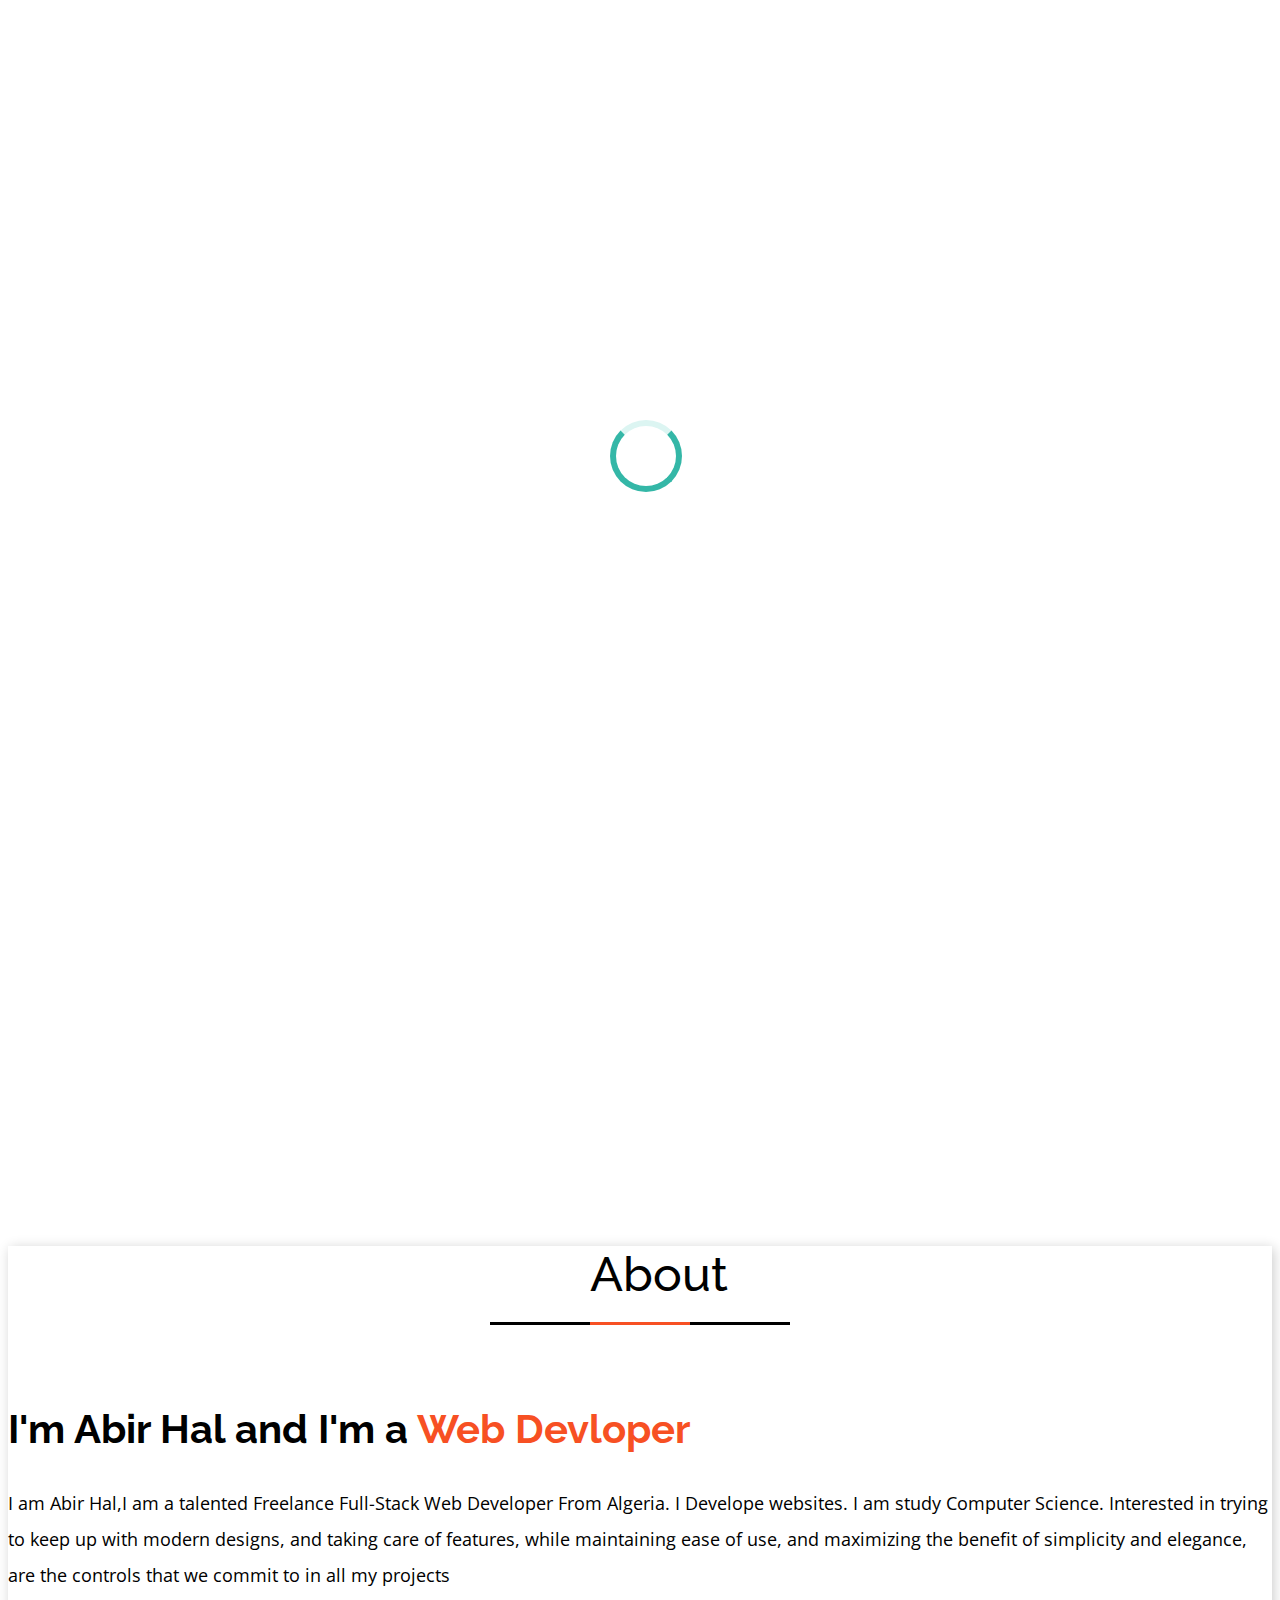
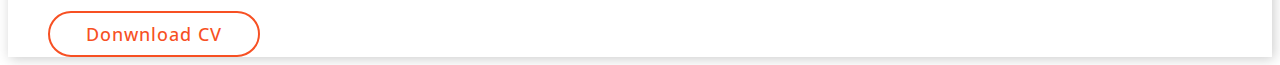
==== AbirHalPortfolio/index.html @ f17ae5ba "Update index.html" ====
<!DOCTYPE html>
<html lang="en">

<head>
  <meta charset="utf-8">
  <meta content="width=device-width, initial-scale=1.0" name="viewport">

  <title>Abir Hal Portfolio</title>
  <meta content="" name="description">
  <meta content="" name="keywords">

  <!-- Favicons -->
  <link rel="shortcut icon" href="./img/logo.png" type="image/x-icon">


  <!-- Google Fonts -->
  <link href="https://fonts.googleapis.com/css?family=Open+Sans:300,300i,400,400i,600,600i,700,700i|Raleway:300,300i,400,400i,500,500i,600,600i,700,700i|Poppins:300,300i,400,400i,500,500i,600,600i,700,700i" rel="stylesheet">

  <!-- Vendor CSS Files -->
  <link href="assets/vendor/aos/aos.css" rel="stylesheet">
  <link href="assets/vendor/bootstrap/css/bootstrap.min.css" rel="stylesheet">
  <link href="assets/vendor/bootstrap-icons/bootstrap-icons.css" rel="stylesheet">
  <link href="assets/vendor/boxicons/css/boxicons.min.css" rel="stylesheet">
  <link href="assets/vendor/glightbox/css/glightbox.min.css" rel="stylesheet">
  <link href="assets/vendor/swiper/swiper-bundle.min.css" rel="stylesheet">
  <script src="https://cdnjs.cloudflare.com/ajax/libs/typed.js/2.0.12/typed.min.js"></script>


  <!-- Template Main CSS File -->
  <link href="assets/css/style.css" rel="stylesheet">

  <!-- =======================================================
  * Template Name: Kelly - v4.8.1
  * Template URL: https://bootstrapmade.com/kelly-free-bootstrap-cv-resume-html-template/
  * Author: BootstrapMade.com
  * License: https://bootstrapmade.com/license/
  ======================================================== -->
</head>

<body>

  <!-- ======= Header ======= -->
  <header id="header" class="fixed-top">
    <div class="container-fluid d-flex justify-content-between align-items-center">

      <!-- Uncomment below if you prefer to use an image logo -->
      <a href="index.html" class="logo"><img src="img/logo.png" alt="" class="img-fluid"></a>

      <nav id="navbar" class="navbar order-last order-lg-0">
        <ul>
          <li><a class="active" href="index.html">Home</a></li>
          <li><a href="about.html">About</a></li>
          <li><a href="resume.html">Resume</a></li>
          <li><a href="services.html">Services</a></li>
          <li><a href="portfolio.html">Portfolio</a></li>
          <li><a href="contact.html">Contact</a></li>
        </ul>
        <i class="bi bi-list mobile-nav-toggle"></i>
      </nav><!-- .navbar -->

      <div class="header-social-links">
        <a href="#" class="twitter"><i class="bi bi-moon"></i></a>
      </div>

    </div>

  </header><!-- End Header -->


  <!-- ======= Hero Section ======= -->
  <section id="hero" class="d-flex align-items-center">
    <div class="container d-flex flex-column align-items-center" data-aos="zoom-in" data-aos-delay="100">
      <h1 class="text-1" >Hello, I'M Abir Hal</h1>
      <div class="text-2" style=" font-size: 40px;
      margin: 5px 10;
      color: var(--main-color);"><span class="typing"></span> 
      </div>
      <div class="text-3" style=" font-size: 40px;
      margin: 5px 10;
      color: var(--main-color);"><span class="typing"></span></div>
            <a  href="cv abir.pdf" target="_thapa" class=" hire">Hire Me</a>
    </div>
  </section><!-- End Hero -->

  <main id="main">

    <!-- ======= About Section ======= -->
 <!---Start Overview-->
<div class="overview text-center about ">
    <div class="container">
        <h2 class="title">About</h2>
        <div class="line">
          <div class="line1"></div>
      </div> 
      <h2 class="h1">I'm Abir Hal and I'm a <span>Web Devloper</span></h2>

      <p>I am Abir Hal,I am a talented Freelance Full-Stack Web Developer From Algeria.
        I Develope websites. I am study Computer Science.
        Interested in trying to keep up with modern designs, and taking care of features,
        while maintaining ease of use,
        and maximizing the benefit of simplicity and elegance,
        are the controls that we commit to in all my projects</p>
        <a href="cv abir_2.pdf" class="cv">Donwnload CV</a>
    
    </div>
  </div>
  <!---End Overview-->

  <!------------------------------ End  ABOUT ------------------------>
  </main>
  <div id="preloader"></div>
  <a href="#" class="back-to-top d-flex align-items-center justify-content-center"><i class="bi bi-arrow-up-short"></i></a>

  <!-- Vendor JS Files -->
  <script src="assets/vendor/purecounter/purecounter_vanilla.js"></script>
  <script src="assets/vendor/aos/aos.js"></script>
  <script src="assets/vendor/bootstrap/js/bootstrap.bundle.min.js"></script>
  <script src="assets/vendor/glightbox/js/glightbox.min.js"></script>
  <script src="assets/vendor/isotope-layout/isotope.pkgd.min.js"></script>
  <script src="assets/vendor/swiper/swiper-bundle.min.js"></script>
  <script src="assets/vendor/waypoints/noframework.waypoints.js"></script>
  <script src="assets/vendor/php-email-form/validate.js"></script>

  <!-- Template Main JS File -->
  <script src="assets/js/main.js"></script>

</body>

</html>
---- AbirHalPortfolio/assets/css/style.css ----
/**
* Template Name: Kelly - v4.8.1
* Template URL: https://bootstrapmade.com/kelly-free-bootstrap-cv-resume-html-template/
* Author: BootstrapMade.com
* License: https://bootstrapmade.com/license/
*/

/*--------------------------------------------------------------
# General
--------------------------------------------------------------*/

:root{
  --bg-color: #ffffff;
  --text-color:#000;
  --second-color:#a09dab;
  --main-color:#f75023;
  --big-font:5rem;
  --h2-font:3rem;
  --p-font:1.1rem;
}

body {
  font-family: "Open Sans", sans-serif;
  color: #000;
}

a {
  color: #34b7a7;
  text-decoration: none;
}

a:hover {
  color: #51cdbe;
  text-decoration: none;
}

h1,
h2,
h3,
h4,
h5,
h6 {
  font-family: "Raleway", sans-serif;
}

#main {
  margin-top: 50px;
}

@media (max-width: 992px) {
  #main {
    margin-top: 30px;
  }
}

/*--------------------------------------------------------------
# Preloader
--------------------------------------------------------------*/
#preloader {
  position: fixed;
  top: 0;
  left: 0;
  right: 0;
  bottom: 0;
  z-index: 9999;
  overflow: hidden;
  background: #fff;
}

#preloader:before {
  content: "";
  position: fixed;
  top: calc(50% - 30px);
  left: calc(50% - 30px);
  border: 6px solid #34b7a7;
  border-top-color: #dcf5f2;
  border-radius: 50%;
  width: 60px;
  height: 60px;
  -webkit-animation: animate-preloader 1s linear infinite;
  animation: animate-preloader 1s linear infinite;
}

@-webkit-keyframes animate-preloader {
  0% {
    transform: rotate(0deg);
  }

  100% {
    transform: rotate(360deg);
  }
}

@keyframes animate-preloader {
  0% {
    transform: rotate(0deg);
  }

  100% {
    transform: rotate(360deg);
  }
}

/*--------------------------------------------------------------
# Back to top button
--------------------------------------------------------------*/
.back-to-top {
  position: fixed;
  visibility: hidden;
  opacity: 0;
  right: 15px;
  bottom: 15px;
  z-index: 996;
  background: var(--main-color);
  width: 40px;
  height: 40px;
  border-radius: 50px;
  transition: all 0.4s;
}

.back-to-top i {
  font-size: 24px;
  color: #fff;
  line-height: 0;
}

.back-to-top:hover {
  background: var(--main-color);
  color: #fff;
}

.back-to-top.active {
  visibility: visible;
  opacity: 1;
}

/*--------------------------------------------------------------
# Header
--------------------------------------------------------------*/
#header {
margin: 10px;
  z-index: 997;
 /* padding: 15px 0;*/
 padding: 30px 10%;

}

#header .logo {
  font-size: 32px;
  margin: 0;
  padding: 0;
  line-height: 1;
  font-weight: 400;
  letter-spacing: 2px;
  text-transform: uppercase;
}

#header .logo a {
  color: #222222;
}

#header .logo img {
  max-height: 40px;
}

@media (max-width: 992px) {
  #header .logo {
    font-size: 28px;
  }
}

/*--------------------------------------------------------------
# Header Social Links
--------------------------------------------------------------*/
.header-social-links {
  padding-right: 15px;
}

.header-social-links a {
  color: #000;
  padding-left: 6px;
  display: inline-block;
  line-height: 0px;
  transition: 0.3s;
  font-size: 16px;
}

.header-social-links a:hover {
  color: var(--main-color);
}

/*--------------------------------------------------------------
# Navigation Menu
--------------------------------------------------------------*/
/**
* Desktop Navigation 
*/
.navbar {
  padding: 0;
}

.navbar ul {
  margin: 0;
  padding: 0;
  display: flex;
  list-style: none;
  align-items: center;
 
}

.navbar li {
  position: relative;
  padding: 10px 0 10px 28px;
}

.navbar a,
.navbar a:focus {
  display: flex;
  align-items: center;
  justify-content: space-between;
  font-family: "Raleway", sans-serif;
  font-size: var(--p-font);
  font-weight: 600;
  color: #000;
  white-space: nowrap;
  transition: 0.3s;
  position: relative;
}

.navbar a i,
.navbar a:focus i {
  font-size: 12px;
  line-height: 0;
  margin-left: 5px;
}

.navbar>ul>li>a:before {
  content: '';
  position: absolute;
  width: 0;
  height: 2px;
  background: var(--main-color);
  bottom: -3px;
  left: 0;
  transition: ease .40s;
}

.navbar a:hover:before,
.navbar li:hover>a:before,
.navbar .active:before {
  visibility: visible;
  width: 45px;
}

.navbar a:hover,
.navbar .active,
.navbar .active:focus,
.navbar li:hover>a {
  color: #000;
}

.navbar .dropdown ul {
  display: block;
  position: absolute;
  left: 14px;
  top: calc(100% + 30px);
  margin: 0;
  padding: 10px 0;
  z-index: 99;
  opacity: 0;
  visibility: hidden;
  background: #fff;
  box-shadow: 0px 0px 30px rgba(127, 137, 161, 0.25);
  transition: 0.3s;
  border-radius: 4px;
}

.navbar .dropdown ul li {
  min-width: 200px;
  padding: 0;
}

.navbar .dropdown ul a {
  padding: 10px 20px;
  font-size: 15px;
  text-transform: none;
  font-weight: 600;
}

.navbar .dropdown ul a i {
  font-size: 12px;
}

.navbar .dropdown ul a:hover,
.navbar .dropdown ul .active:hover,
.navbar .dropdown ul li:hover>a {
  color: #34b7a7;
}

.navbar .dropdown:hover>ul {
  opacity: 1;
  top: 100%;
  visibility: visible;
}

.navbar .dropdown .dropdown ul {
  top: 0;
  left: calc(100% - 30px);
  visibility: hidden;
}

.navbar .dropdown .dropdown:hover>ul {
  opacity: 1;
  top: 0;
  left: 100%;
  visibility: visible;
}

@media (max-width: 1366px) {
  .navbar .dropdown .dropdown ul {
    left: -90%;
  }

  .navbar .dropdown .dropdown:hover>ul {
    left: -100%;
  }
}

/**
* Mobile Navigation 
*/
.mobile-nav-toggle {
  color: #222222;
  font-size: 28px;
  cursor: pointer;
  display: none;
  line-height: 0;
  transition: 0.5s;
}

.mobile-nav-toggle.bi-x {
  color: #fff;
}

@media (max-width: 991px) {
  .mobile-nav-toggle {
    display: block;
  }

  .navbar ul {
    display: none;
  }
}

.navbar-mobile {
  position: fixed;
  overflow: hidden;
  top: 0;
  right: 0;
  left: 0;
  bottom: 0;
  background: rgba(9, 9, 9, 0.9);
  transition: 0.3s;
  z-index: 999;
}

.navbar-mobile .mobile-nav-toggle {
  position: absolute;
  top: 15px;
  right: 15px;
}

.navbar-mobile ul {
  display: block;
  position: absolute;
  top: -55px;
  right: 0;
  left: 0;
  padding: 10px 0;
 bottom: 10px;
  background-color:var(--main-color);
  overflow-y: auto;
 
  transition: all .40s;
}

.navbar-mobile a
 {
 
    display: block;
    padding: 1rem;
    margin: 1rem;
    top: 10px;
    border-left: 2px solid var(--bg-color);
    color: var(--bg-color);

}
.navbar-mobile li {
  top: 50px;
}
.navbar-mobile .active{
  color: var(--bg-color);
}
.navbar-mobile a:hover,

.navbar-mobile li:hover>a {

  background: var(--bg-color);
  color: var(--main-color);
}

.navbar-mobile .getstarted,
.navbar-mobile .getstarted:focus {
  margin: 15px;
}

.navbar-mobile .dropdown ul {
  position: static;
  display: none;
  margin: 10px 20px;
  padding: 10px 0;
  z-index: 99;
  opacity: 1;
  visibility: visible;
  background: #fff;
  box-shadow: 0px 0px 30px rgba(127, 137, 161, 0.25);
}

.navbar-mobile .dropdown ul li {
  min-width: 200px;
}

.navbar-mobile .dropdown ul a {
  padding: 10px 20px;
}

.navbar-mobile .dropdown ul a i {
  font-size: 12px;
}

.navbar-mobile .dropdown ul a:hover,
.navbar-mobile .dropdown ul .active:hover,
.navbar-mobile .dropdown ul li:hover>a {
  color: #34b7a7;
}

.navbar-mobile .dropdown>.dropdown-active {
  display: block;
}

/*--------------------------------------------------------------
--------------------------------------------------

/*--------------------------------------------------------------
# Hero Section
--------------------------------------------------------------*/
#hero {
  width: 100%;
  height: 100vh;
  background: #FFF;
  background-size: cover;
}

#hero .container {
  padding-top: 70px;
  position: relative;
}

@media (max-width: 992px) {
  #hero .container {
    padding-top: 58px;
  }
}


#hero .hire {
 
 
  display: inline-block;
  padding: 9px 36px;
  background: transparent;
    border: 2px solid var(--main-color);
  margin-top: 30px;
  color: #000;
  border-radius: 30px;

  letter-spacing: 1px;
  font-size: var(--p-font);
  font-weight: 500;
  transition: ease .50s;
  
  

 
}

#hero .hire:hover{
  transform: scale(1,1); 
  background: var(--main-color);
  border: 2px solid var(--main-color);
color: var(--bg-color);
}
#home .container .text-1{
  font-size: 30px;
  margin: 0;
  
  color: #000;
}
.text-dark{color:#fff;
 
}


#home .text-2 {
  font-size: 100px;
  margin: 5px 10;
  color: var(--main-color);
  

}
#home .text-3 {
  font-size: 100px;
  margin: 5px 10;
  color: var(--main-color);
}

@media (min-width: 1024px) {
  #hero {
    background-attachment: fixed;
  }
}

@media (max-width: 992px) {
  #hero:before {
    content: "";
    background: rgba(255, 255, 255, 0.8);
    position: absolute;
    bottom: 0;
    top: 0;
    left: 0;
    right: 0;
  }

  #hero h1 {
    font-size: 28px;
    line-height: 36px;
  }

  #hero h2 {
    font-size: 18px;
    line-height: 24px;
  }
}

/*--------------------------------------------------------------
# Sections General
--------------------------------------------------------------*/
section {
  padding: 60px 0;
}

.section-bg {
  background-color: #e7f8f6;
}

.section-title {
  text-align: center;
  padding-bottom: 30px;
}

.section-title h2 {
  font-size: 32px;
  font-weight: bold;
  text-transform: uppercase;
  margin-bottom: 20px;
  padding-bottom: 20px;
  position: relative;
}

.section-title h2::after {
  content: "";
  position: absolute;
  display: block;
  width: 50px;
  height: 3px;
  background: #34b7a7;
  bottom: 0;
  left: calc(50% - 25px);
}

.section-title p {
  margin-bottom: 0;
}

/*--------------------------------------------------------------
# Cta
--------------------------------------------------------------*/
.cta {
  background: linear-gradient(rgba(0, 0, 0, 0.6), rgba(0, 0, 0, 0.6)), url("../img/bg-1.jpg") fixed center center;
  background-size: cover;
  padding: 80px 0;
}

.cta h3 {
  color: #fff;
  font-size: 28px;
  font-weight: 700;
}

.cta p {
  color: #fff;
}

.cta .cta-btn {
  font-family: "Raleway", sans-serif;
  text-transform: uppercase;
  font-weight: 500;
  font-size: 16px;
  letter-spacing: 1px;
  display: inline-block;
  padding: 8px 20px;
  border-radius: 2px;
  transition: 0.5s;
  margin: 10px;
  border: 2px solid #fff;
  color: #fff;
}

.cta .cta-btn:hover {
  background: #34b7a7;
  border: 2px solid #34b7a7;
}

@media (max-width: 1024px) {
  .cta {
    background-attachment: scroll;
  }
}

@media (min-width: 769px) {
  .cta .cta-btn-container {
    display: flex;
    align-items: center;
    justify-content: flex-end;
  }
}


   /***************** start about********/
   
   /***************** start about********/

    .cv{

        /*display: inline-block;*/
        padding: 9px 36px;
        background: transparent;
        border: 2px solid var(--main-color);
    border-radius: 30px;    margin-top:50%;

    color:var(--main-color);    letter-spacing: 1px;
    font-size: var(--p-font);
    font-weight: 500;
    transition: ease .50s;

    display: inline-block;
    margin: 0 0 0 40px;
    
    text-decoration: none;
    
    
    }
    .cv:hover{
       transform: scale(1,1); 
       background:var(--main-color);
       border: 2px solid var(--main-color);
    color: #fff;
    }

   .about{   
    box-shadow: 2px 2px 12px rgba(0, 0, 0, 0.2);
/*
    width: 100%;
    margin-bottom: 10%; 
        padding: 30px 18%;*/
/*
        padding: 10px;*/
    
     /*  position: relative;
       min-height: 40vh;*/
      /*padding: 10px;*/
    }
    .about .title{
       
        font-size: var(--h2-font);
       text-align: center;
       font-weight: 500;
      /* padding-bottom: 20;
       margin-bottom: 60px;*/
    margin: auto;
    width: 100px;
    height: 100%;

 
 
    }
   .title-dark{
color: #fff;
   }
    .about .line {
        margin: auto;
        height: 3px;
        background-color: #000;
        width: 300px;
       margin-top: 20px;
        margin-bottom: 80px}
        .about .line .line1 {
            margin: auto;
            width: 100px;
            background-color: var(--main-color);
            height: 100%;
        }
    
    .about .info:last-child{
        color:#000;
      /*  padding-top: 30px;
        padding-bottom: 30px;*/
        
    }
    .about-dark{        color:#fff;
    }
    .about .h1{
        font-size: 40px;
      /*  margin-bottom: 10px;
        font-weight: 500;
        display: flex;*/
    }
    .about .h1 span{  color:var(--main-color);}
    .about p{
      /*  margin: 40px;*/
        line-height: 2;
        font-size: 18px;
    }
  /***************** end about********/

/*--------------------------------------------------------------


/*--------------------------------------------------------------
# Facts
--------------------------------------------------------------*/
.facts .counters span {
  font-size: 48px;
  display: block;
  color: #34b7a7;
}

.facts .counters p {
  padding: 0;
  margin: 0 0 20px 0;
  font-family: "Raleway", sans-serif;
  font-size: 14px;
}


/*--------------------------------------------------------------*/
.resume .resume-title {
  font-size: 26px;
  font-weight: 400;
  margin-top: 20px;
  margin-bottom: 20px;
  color: #222222;
}

.resume .resume-item {
  padding: 0 0 20px 20px;
  margin-top: -2px;
  border-left: 2px solid #34b7a7;
  position: relative;
}

.resume .resume-item h4 {
  line-height: 18px;
  font-size: 18px;
  font-weight: 600;
  font-family: "Poppins", sans-serif;
  color: #1d685f;
  margin-bottom: 10px;
}

.resume .resume-item h5 {
  font-size: 16px;
  background: #effbf9;
  padding: 5px 15px;
  display: inline-block;
  font-weight: 600;
  margin-bottom: 10px;
  color: #34b7a7;
}

.resume .resume-item ul {
  padding-left: 20px;
}

.resume .resume-item ul li {
  padding-bottom: 10px;
}

.resume .resume-item:last-child {
  padding-bottom: 0;
}

.resume .resume-item::before {
  content: "";
  position: absolute;
  width: 16px;
  height: 16px;
  border-radius: 50px;
  left: -9px;
  top: 0;
  background: #fff;
  border: 2px solid #34b7a7;
}

/*--------------------------------------------------------------
# Services
--------------------------------------------------------------*/
.services .icon-box {
  text-align: center;
  padding: 70px 20px 80px 20px;
  transition: all ease-in-out 0.3s;
  background: #fff;
  box-shadow: 0px 0 35px 0 rgba(0, 0, 0, 0.08);
}

.services .icon-box .icon {
  margin: 0 auto;
  width: 100px;
  height: 100px;
  display: flex;
  align-items: center;
  justify-content: center;
  transition: ease-in-out 0.3s;
  position: relative;
}

.services .icon-box .icon i {
  font-size: 36px;
  transition: 0.5s;
  position: relative;
}

.services .icon-box .icon svg {
  position: absolute;
  top: 0;
  left: 0;
}

.services .icon-box .icon svg path {
  transition: 0.5s;
  fill: #f5f5f5;
}

.services .icon-box h4 {
  font-weight: 600;
  margin: 10px 0 15px 0;
  font-size: 22px;
}

.services .icon-box h4 a {
  color: #222222;
  transition: ease-in-out 0.3s;
}

.services .icon-box p {
  line-height: 24px;
  font-size: 14px;
  margin-bottom: 0;
}

.services .iconbox-blue i {
  color: #47aeff;
}

.services .iconbox-blue:hover .icon i {
  color: #fff;
}

.services .iconbox-blue:hover .icon path {
  fill: #47aeff;
}

.services .iconbox-orange i {
  color: #ffa76e;
}

.services .iconbox-orange:hover .icon i {
  color: #fff;
}

.services .iconbox-orange:hover .icon path {
  fill: #ffa76e;
}

.services .iconbox-pink i {
  color: #e80368;
}

.services .iconbox-pink:hover .icon i {
  color: #fff;
}

.services .iconbox-pink:hover .icon path {
  fill: #e80368;
}

.services .iconbox-yellow i {
  color: #ffbb2c;
}

.services .iconbox-yellow:hover .icon i {
  color: #fff;
}

.services .iconbox-yellow:hover .icon path {
  fill: #ffbb2c;
}

.services .iconbox-red i {
  color: #ff5828;
}

.services .iconbox-red:hover .icon i {
  color: #fff;
}

.services .iconbox-red:hover .icon path {
  fill: #ff5828;
}

.services .iconbox-teal i {
  color: #11dbcf;
}

.services .iconbox-teal:hover .icon i {
  color: #fff;
}

.services .iconbox-teal:hover .icon path {
  fill: #11dbcf;
}

/*--------------------------------------------------------------
# Portfolio
--------------------------------------------------------------*/
.portfolio .portfolio-item {
  margin-bottom: 30px;
}

.portfolio #portfolio-flters {
  padding: 0;
  margin: 0 auto 20px auto;
  list-style: none;
  text-align: center;
}

.portfolio #portfolio-flters li {
  cursor: pointer;
  display: inline-block;
  padding: 8px 16px 10px 16px;
  font-size: 13px;
  font-weight: 500;
  line-height: 1;
  text-transform: uppercase;
  color: #444444;
  margin-bottom: 5px;
  transition: all 0.3s ease-in-out;
  border-radius: 50px;
}

.portfolio #portfolio-flters li:hover,
.portfolio #portfolio-flters li.filter-active {
  color: #fff;
  background: #34b7a7;
}

.portfolio #portfolio-flters li:last-child {
  margin-right: 0;
}

.portfolio .portfolio-wrap {
  transition: 0.3s;
  position: relative;
  overflow: hidden;
  z-index: 1;
  background: rgba(34, 34, 34, 0.6);
}

.portfolio .portfolio-wrap::before {
  content: "";
  background: rgba(34, 34, 34, 0.6);
  position: absolute;
  left: 0;
  right: 0;
  top: 0;
  bottom: 0;
  transition: all ease-in-out 0.3s;
  z-index: 2;
  opacity: 0;
}

.portfolio .portfolio-wrap img {
  transition: all ease-in-out 0.3s;
}

.portfolio .portfolio-wrap .portfolio-info {
  opacity: 0;
  position: absolute;
  top: 0;
  left: 0;
  right: 0;
  bottom: 0;
  z-index: 3;
  transition: all ease-in-out 0.3s;
  display: flex;
  flex-direction: column;
  justify-content: flex-end;
  align-items: flex-start;
  padding: 20px;
}

.portfolio .portfolio-wrap .portfolio-info h4 {
  font-size: 20px;
  color: #fff;
  font-weight: 600;
}

.portfolio .portfolio-wrap .portfolio-info p {
  color: rgba(255, 255, 255, 0.7);
  font-size: 14px;
  text-transform: uppercase;
  padding: 0;
  margin: 0;
  font-style: italic;
}

.portfolio .portfolio-wrap .portfolio-links {
  text-align: center;
  z-index: 4;
}

.portfolio .portfolio-wrap .portfolio-links a {
  color: #fff;
  margin: 0 5px 0 0;
  font-size: 28px;
  display: inline-block;
  transition: 0.3s;
}

.portfolio .portfolio-wrap .portfolio-links a:hover {
  color: #78d9cd;
}

.portfolio .portfolio-wrap:hover::before {
  opacity: 1;
}

.portfolio .portfolio-wrap:hover img {
  transform: scale(1.2);
}

.portfolio .portfolio-wrap:hover .portfolio-info {
  opacity: 1;
}

/*--------------------------------------------------------------
# Portfolio Details
--------------------------------------------------------------*/
.portfolio-details {
  padding-top: 0;
}

.portfolio-details .portfolio-details-slider img {
  width: 100%;
}

.portfolio-details .portfolio-details-slider .swiper-pagination {
  margin-top: 20px;
  position: relative;
}

.portfolio-details .portfolio-details-slider .swiper-pagination .swiper-pagination-bullet {
  width: 12px;
  height: 12px;
  background-color: #fff;
  opacity: 1;
  border: 1px solid #34b7a7;
}

.portfolio-details .portfolio-details-slider .swiper-pagination .swiper-pagination-bullet-active {
  background-color: #34b7a7;
}

.portfolio-details .portfolio-info {
  padding: 30px;
  box-shadow: 0px 0 30px rgba(34, 34, 34, 0.08);
}

.portfolio-details .portfolio-info h3 {
  font-size: 22px;
  font-weight: 700;
  margin-bottom: 20px;
  padding-bottom: 20px;
  border-bottom: 1px solid #eee;
}

.portfolio-details .portfolio-info ul {
  list-style: none;
  padding: 0;
  font-size: 15px;
}

.portfolio-details .portfolio-info ul li+li {
  margin-top: 10px;
}

.portfolio-details .portfolio-description {
  padding-top: 30px;
}

.portfolio-details .portfolio-description h2 {
  font-size: 26px;
  font-weight: 700;
  margin-bottom: 20px;
}

.portfolio-details .portfolio-description p {
  padding: 0;
}

/*--------------------------------------------------------------
# Contact
--------------------------------------------------------------*/
.contact .info {
  width: 100%;
  background: #fff;
}

.contact .info i {
  font-size: 20px;
  color: #34b7a7;
  float: left;
  width: 44px;
  height: 44px;
  background: #effbf9;
  display: flex;
  justify-content: center;
  align-items: center;
  border-radius: 50px;
  transition: all 0.3s ease-in-out;
}

.contact .info h4 {
  padding: 0 0 0 60px;
  font-size: 22px;
  font-weight: 600;
  margin-bottom: 5px;
  color: #222222;
}

.contact .info p {
  padding: 0 0 0 60px;
  margin-bottom: 0;
  font-size: 14px;
  color: #555555;
}

.contact .info .email,
.contact .info .phone {
  margin-top: 40px;
}

.contact .info .email:hover i,
.contact .info .address:hover i,
.contact .info .phone:hover i {
  background: #34b7a7;
  color: #fff;
}

.contact .php-email-form {
  width: 100%;
  background: #fff;
}

.contact .php-email-form .form-group {
  padding-bottom: 8px;
}

.contact .php-email-form .error-message {
  display: none;
  color: #fff;
  background: #ed3c0d;
  text-align: center;
  padding: 15px;
  font-weight: 600;
}

.contact .php-email-form .sent-message {
  display: none;
  color: #fff;
  background: #18d26e;
  text-align: center;
  padding: 15px;
  font-weight: 600;
}

.contact .php-email-form .loading {
  display: none;
  background: #fff;
  text-align: center;
  padding: 15px;
}

.contact .php-email-form .loading:before {
  content: "";
  display: inline-block;
  border-radius: 50%;
  width: 24px;
  height: 24px;
  margin: 0 10px -6px 0;
  border: 3px solid #18d26e;
  border-top-color: #eee;
  -webkit-animation: animate-loading 1s linear infinite;
  animation: animate-loading 1s linear infinite;
}

.contact .php-email-form input,
.contact .php-email-form textarea {
  border-radius: 4px;
  box-shadow: none;
  font-size: 14px;
}

.contact .php-email-form input:focus,
.contact .php-email-form textarea:focus {
  border-color: #34b7a7;
}

.contact .php-email-form input {
  height: 44px;
}

.contact .php-email-form textarea {
  padding: 10px 12px;
}

.contact .php-email-form button[type=submit] {
  background: #34b7a7;
  border: 0;
  padding: 10px 30px 12px 30px;
  color: #fff;
  transition: 0.4s;
  border-radius: 50px;
}

.contact .php-email-form button[type=submit]:hover {
  background: #3dc8b7;
}

@-webkit-keyframes animate-loading {
  0% {
    transform: rotate(0deg);
  }

  100% {
    transform: rotate(360deg);
  }
}

@keyframes animate-loading {
  0% {
    transform: rotate(0deg);
  }

  100% {
    transform: rotate(360deg);
  }
}

/*--------------------------------------------------------------
# Footer
--------------------------------------------------------------*/
#footer {
  background: #e9e8e6;
  padding: 30px 0;
  color: #222222;
  font-size: 14px;
  text-align: center;
}

#footer .credits {
  padding-top: 5px;
  font-size: 13px;
}

#footer .credits a {
  color: #34b7a7;
}
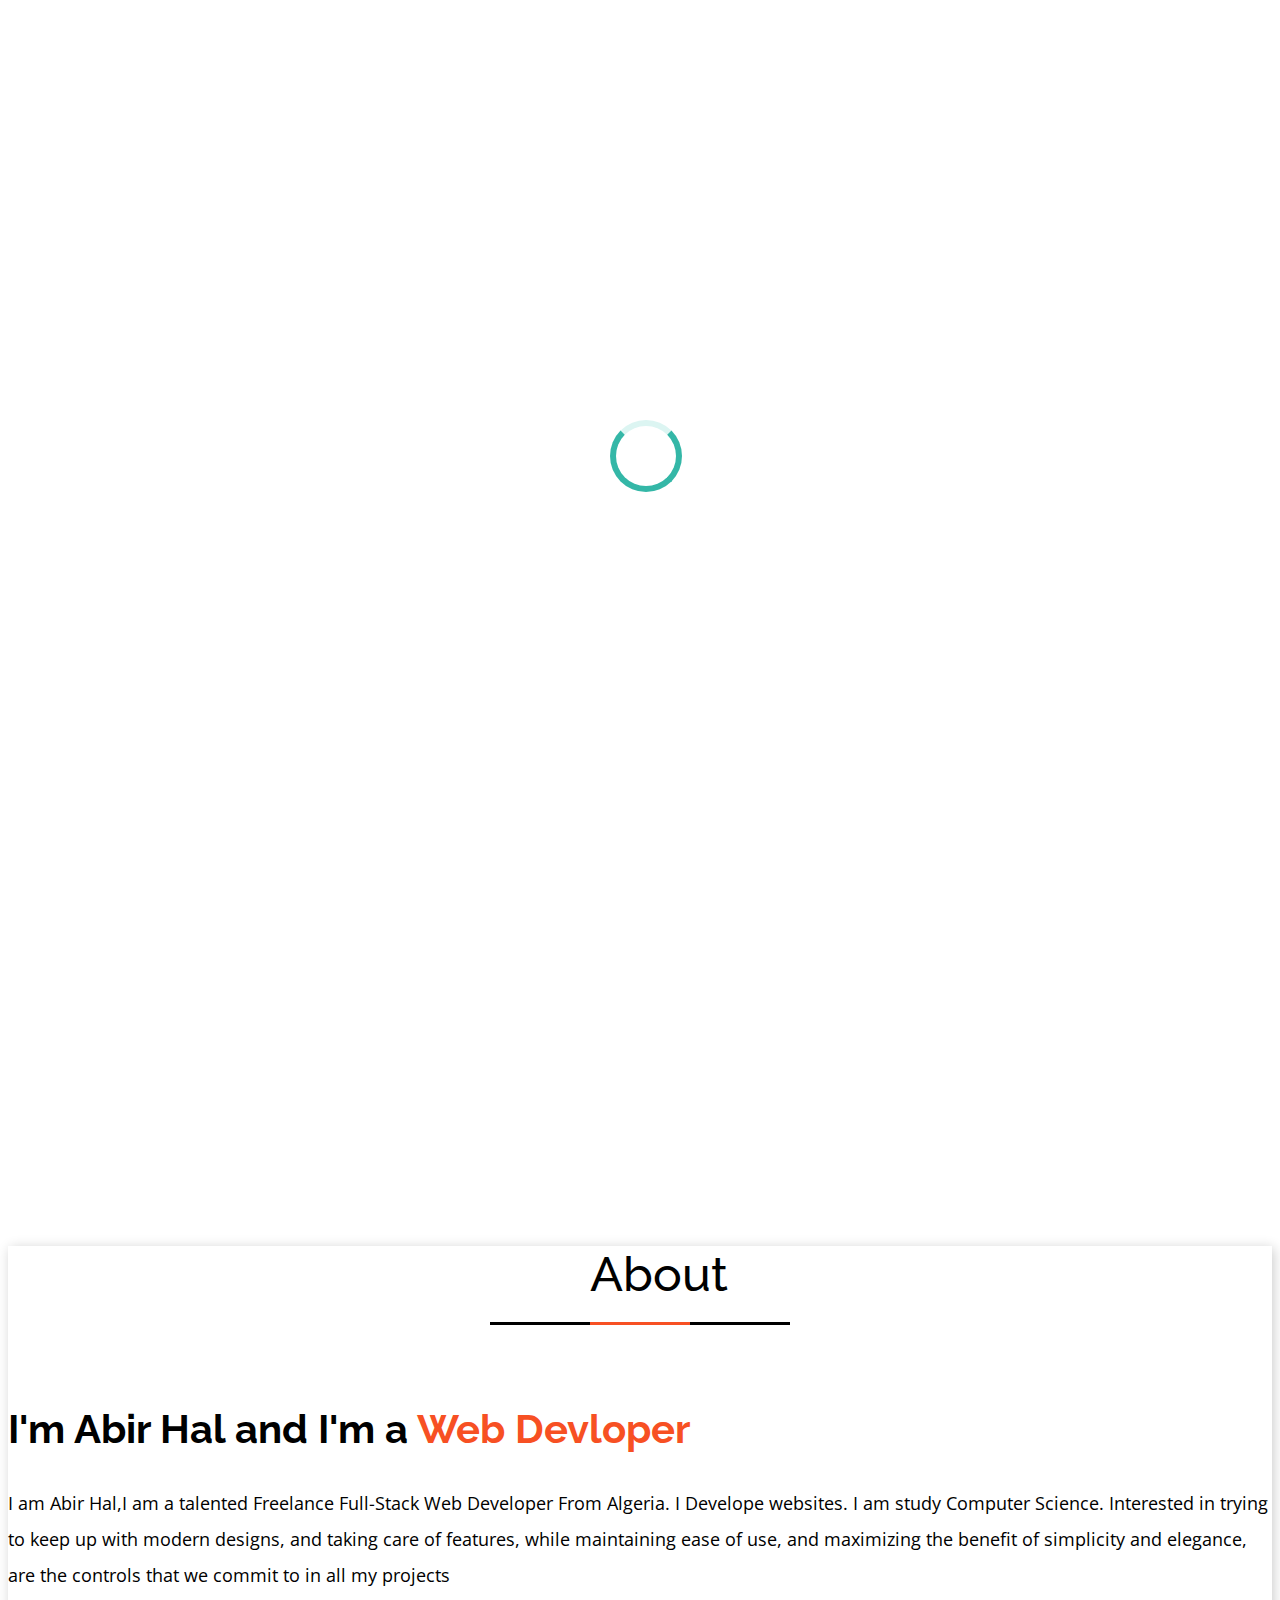
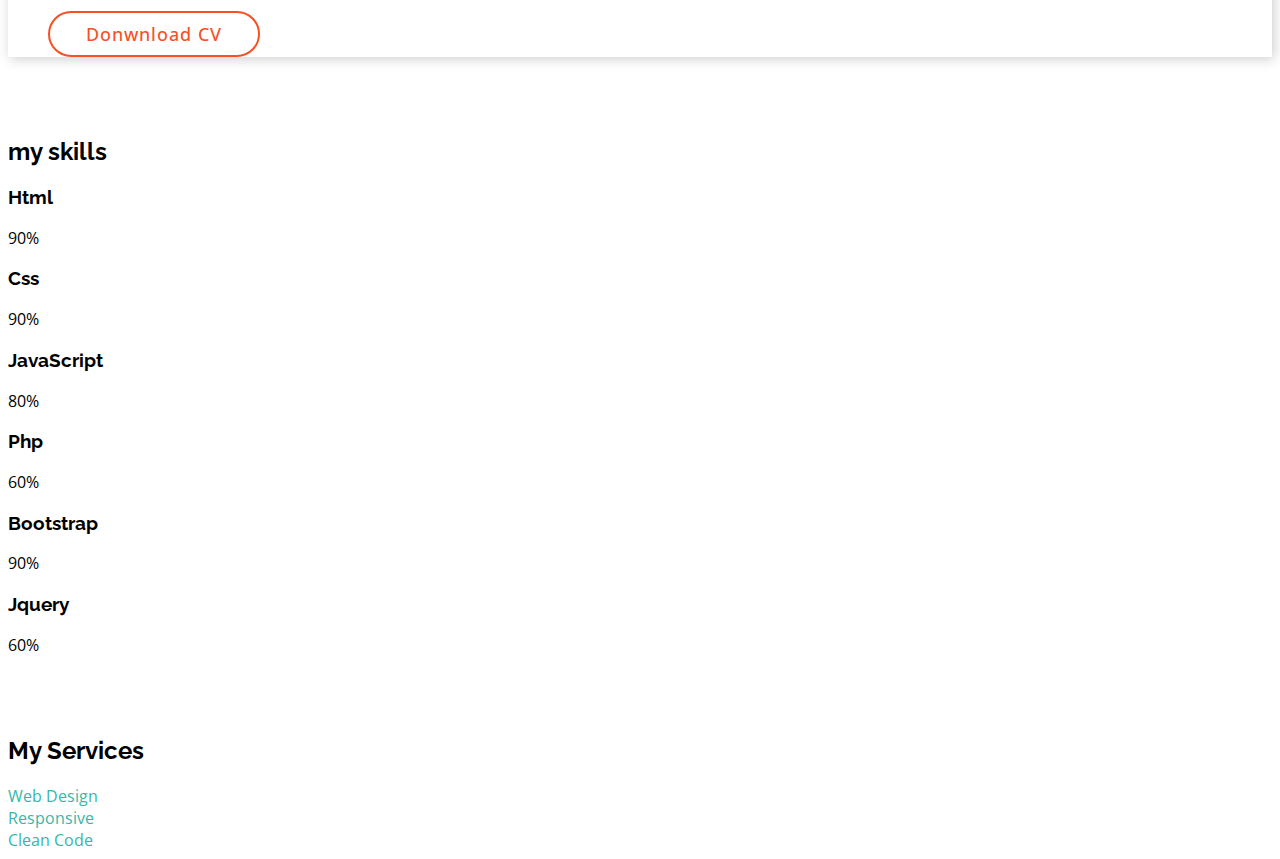
==== commit cafd3c3a: "Update index.html" ====
--- a/AbirHalPortfolio/index.html
+++ b/AbirHalPortfolio/index.html
@@ -107,6 +107,76 @@
   <!---End Overview-->
 
   <!------------------------------ End  ABOUT ------------------------>
+    <!-- ======= Skill Section ======= -->
+ <section id="skill" class=" pt-5 route">
+    <div class="container">
+      <div class="row">
+        <div class="col-sm-12 skill">
+          <div class="title-box ">
+            <h2 class="title">my skills</h2>
+            <div class="line">
+              <div class="line1"></div>
+          </div>
+            
+
+                <h3>Html</h3>
+                <div class="progress ">
+                  <span style="width:90%;" data-width="90%">90%</span>
+                </div>
+           
+  <h3>Css</h3>
+  <div class="progress">
+    <span style="width: 90%;" data-width="90%">90%</span>
+  </div>
+  <h3>JavaScript</h3>
+  <div class="progress">
+    <span style="width: 80%;" data-width="80%">80%</span>
+  </div>
+  <h3>Php</h3>
+  <div class="progress">
+    <span style="width: 60%;" data-width="60%">60%</span>
+  </div>
+  <h3>Bootstrap</h3>
+  <div class="progress">
+    <span style="width: 90%;" data-width="90%">90%</span>
+  </div>
+  <h3>Jquery</h3>
+  <div class="progress">
+    <span style="width: 60%;" data-width="60%">60%</span>
+  </div>
+          </div>
+        </div>
+      </div>
+    </div></section>
+  <!------------------------------ End  skill ------------------------>
+  
+<!-- ------------services---------------->
+
+<a name="service"></a>
+
+
+<div class=" overview services text-center shadow p-3 mb-5 bg-white rounded" id="services">
+  <div class="container">
+      <h2 class="title">My Services</h2>
+      <div class="line">
+        <div class="line1"></div>
+    </div>
+      <div class="row wow bounceInUp" data-wow-offset="150" data-wow-duration="1s" style="visibility: visible; animation-duration: 1s; animation-name: bounceInUp;">
+          <div class="col-md-4 web">
+            <a> <i class="fas fa-laptop"></i>
+              Web Design</a>
+          </div>
+          <div class="col-md-4 responsive">
+            <a> <i class="fas fa-crop-alt"></i>
+              Responsive</a>
+          </div>
+          <div class="col-md-4 shield">
+            <a><i class="fas fa-shield-alt "></i>
+              Clean Code</a>
+          </div>
+      </div>
+  </div>
+</div>
   </main>
   <div id="preloader"></div>
   <a href="#" class="back-to-top d-flex align-items-center justify-content-center"><i class="bi bi-arrow-up-short"></i></a>
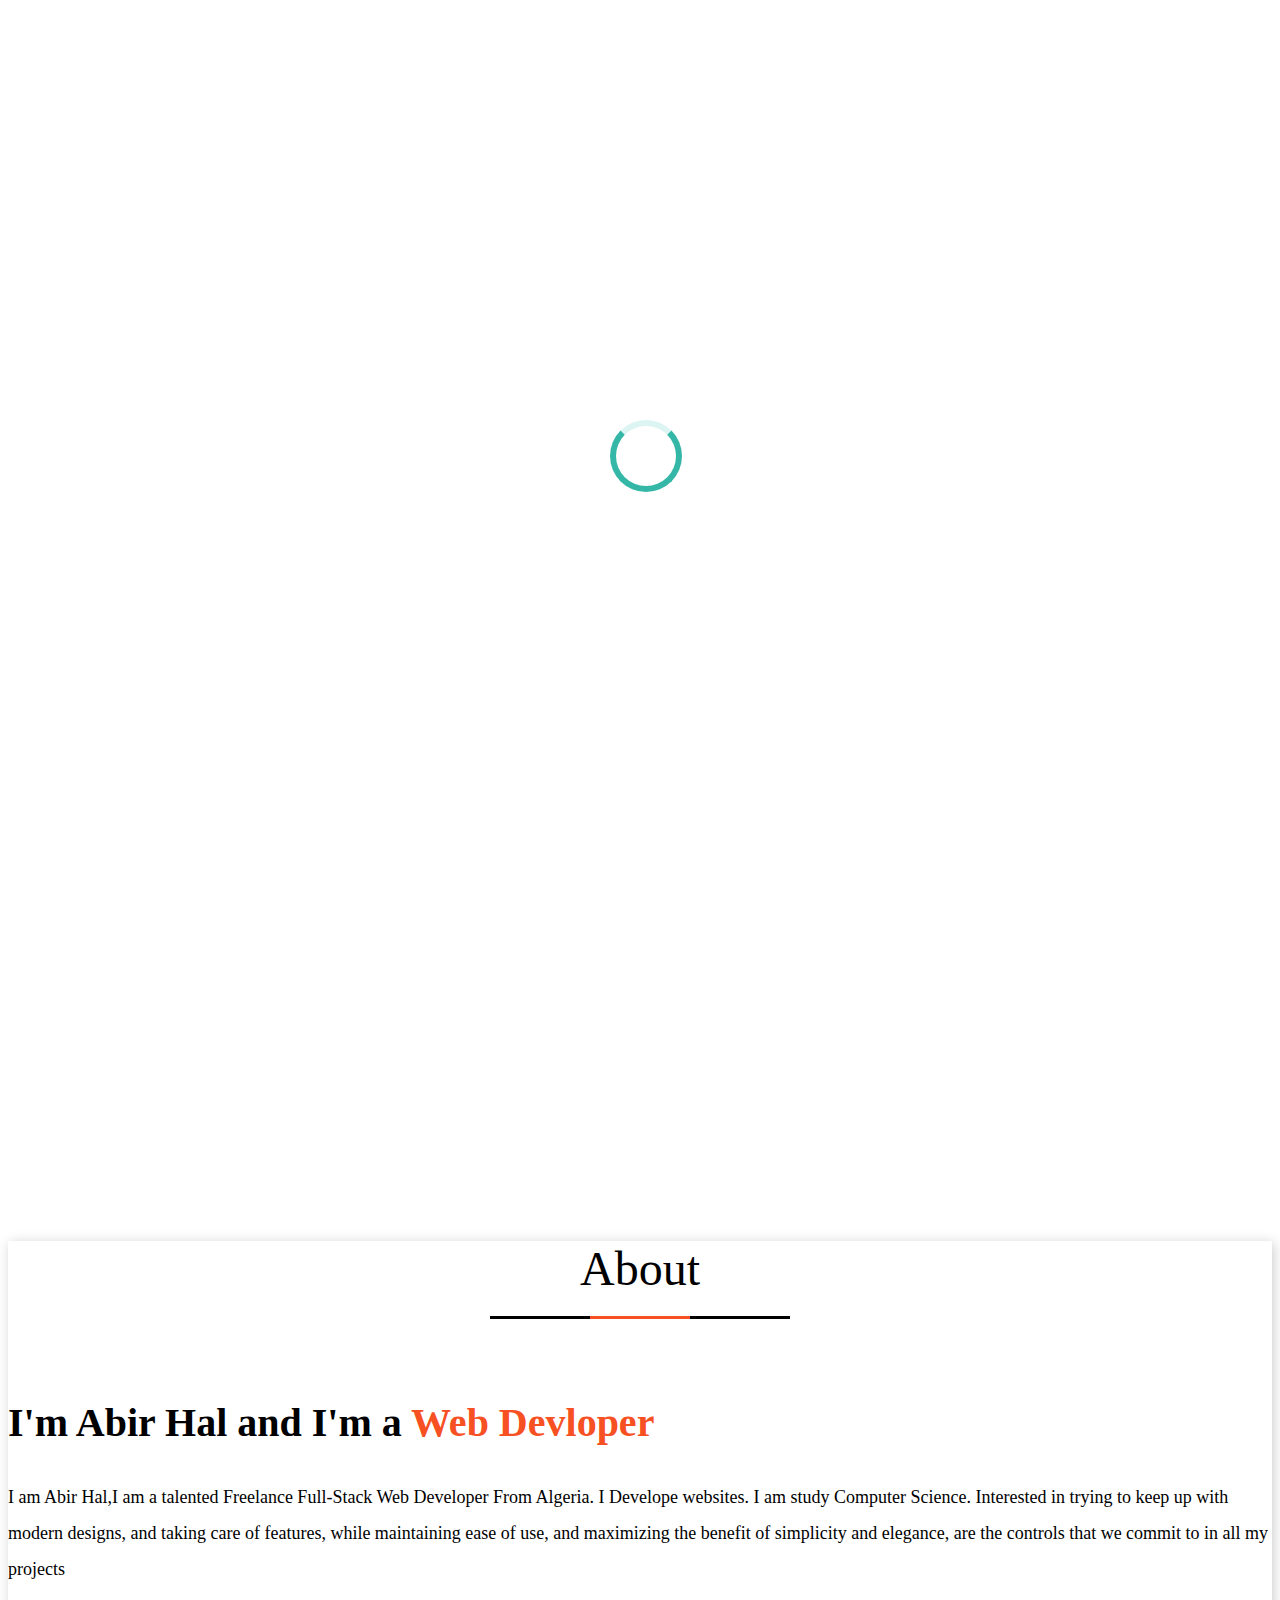
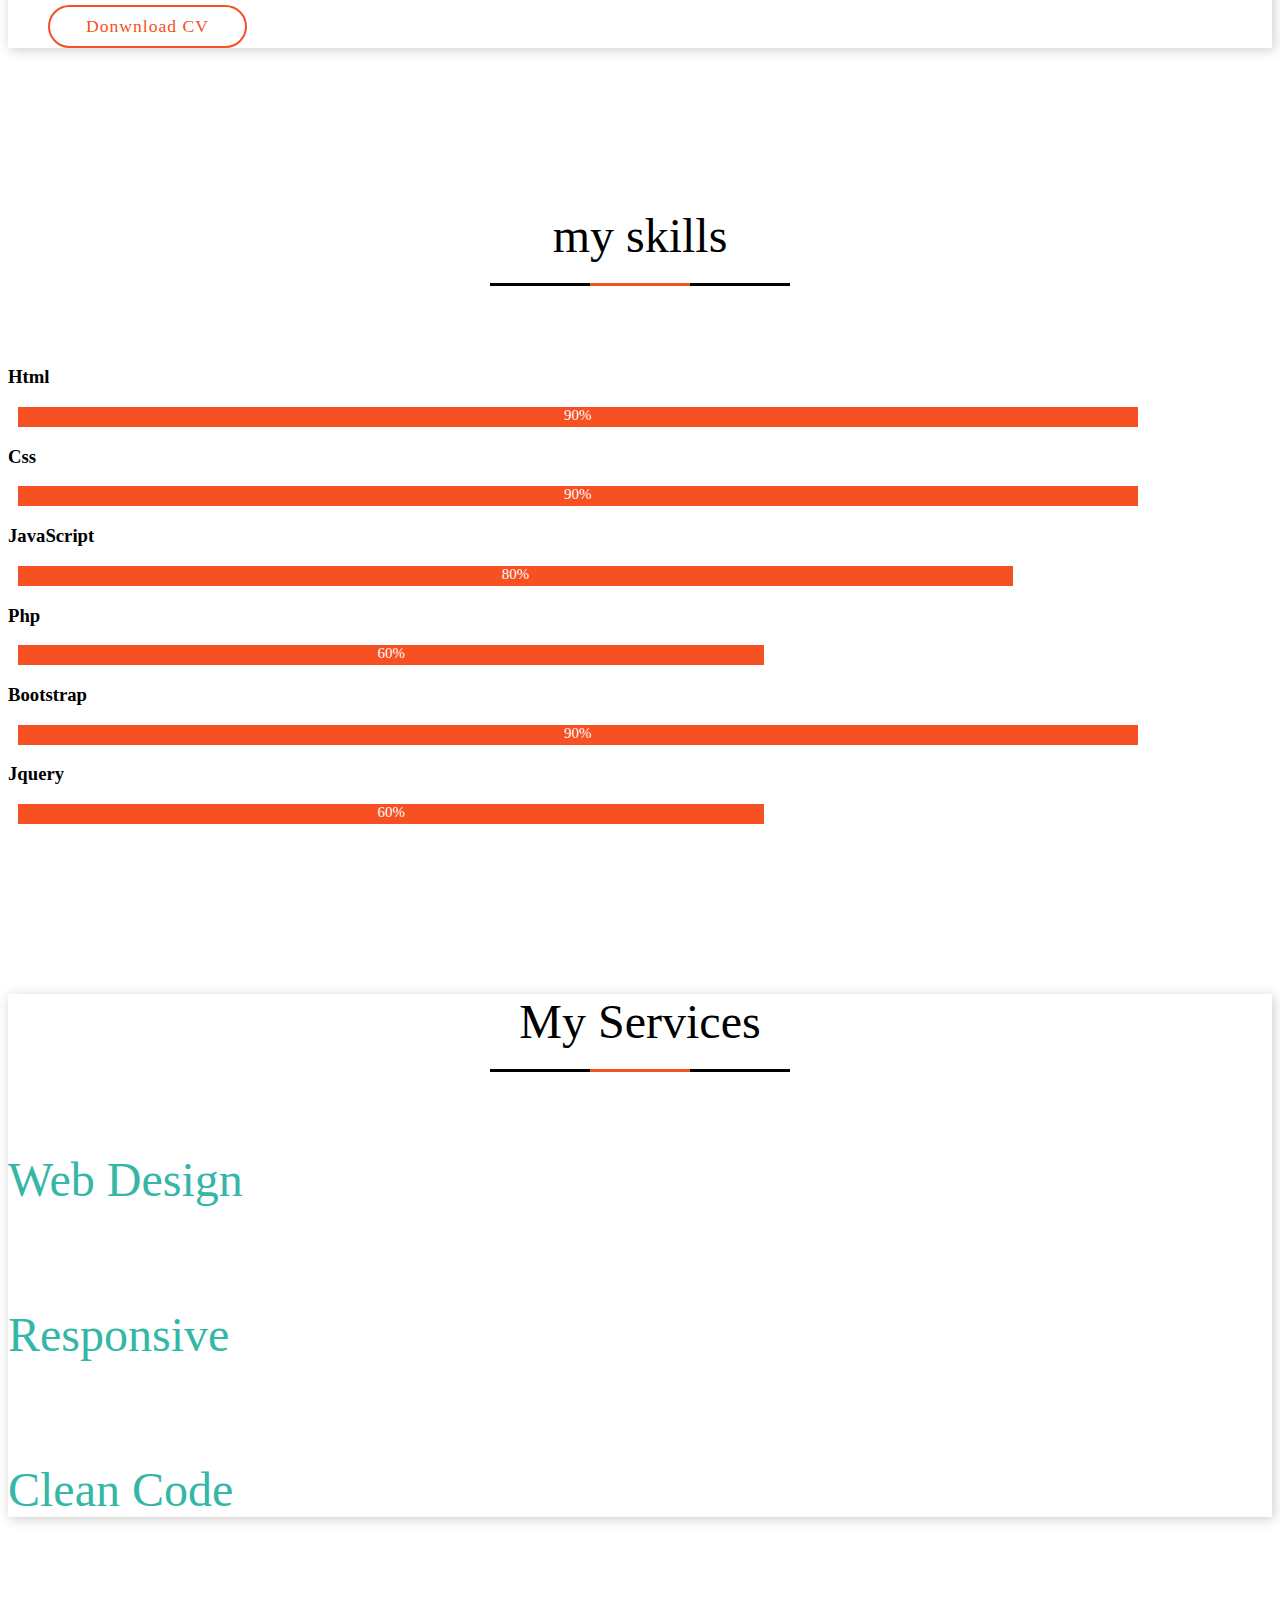
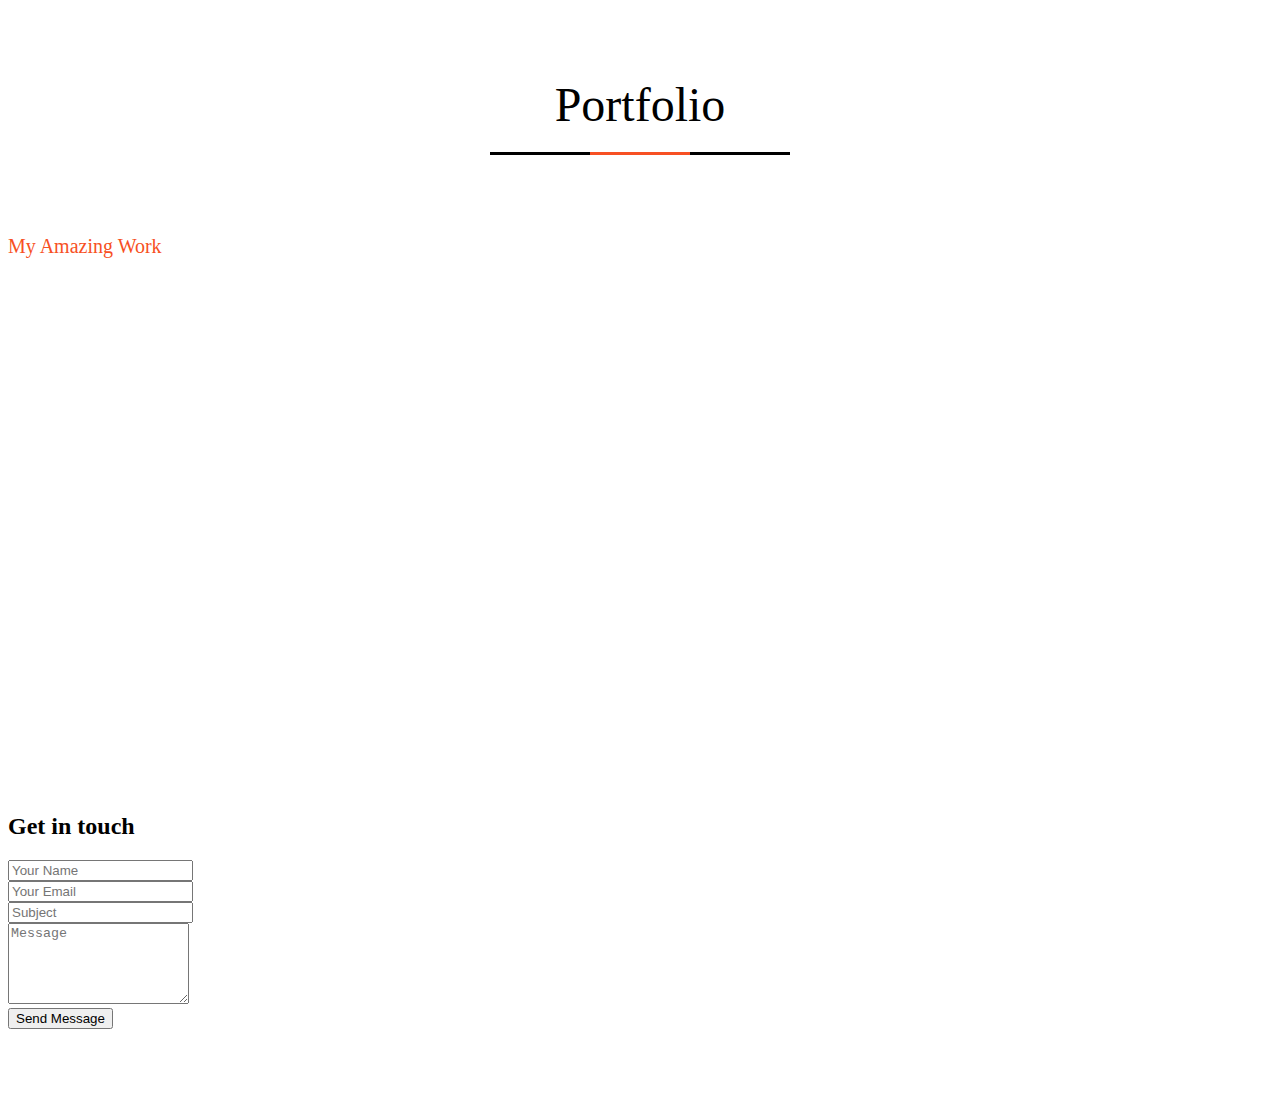
==== commit cdd0f151: "add contact section" ====
--- a/AbirHalPortfolio/index.html
+++ b/AbirHalPortfolio/index.html
@@ -21,8 +21,10 @@
   <link href="assets/vendor/bootstrap/css/bootstrap.min.css" rel="stylesheet">
   <link href="assets/vendor/bootstrap-icons/bootstrap-icons.css" rel="stylesheet">
   <link href="assets/vendor/boxicons/css/boxicons.min.css" rel="stylesheet">
+    <link href="assets/vendor/swiper/swiper-bundle.min.css" rel="stylesheet">
+
   <link href="assets/vendor/glightbox/css/glightbox.min.css" rel="stylesheet">
-  <link href="assets/vendor/swiper/swiper-bundle.min.css" rel="stylesheet">
+  
   <script src="https://cdnjs.cloudflare.com/ajax/libs/typed.js/2.0.12/typed.min.js"></script>
 
 
@@ -177,6 +179,155 @@
       </div>
   </div>
 </div>
+    
+    
+    
+
+    <!-- ======= Portfolio Section ======= -->
+    <section id="work" class="portfolio-mf sect-pt4 route">
+      <div class="container">
+        <div class="row">
+          <div class="col-sm-12">
+            <div class="title-box text-center">
+              <h2 class="title">
+                Portfolio
+              </h2>
+              <div class="line">
+                <div class="line1"></div>
+            </div>
+              <p class="subtitle-a">
+                My Amazing Work
+              </p>
+            </div>
+          </div>
+        </div>
+        <div class="row">
+          <div class="col-md-4">
+            <div class="work-box">
+              <a href="https://abirhal.github.io/eliteCorp/index.html" target="_blank">
+                <div class="work-img">
+                  <img src="img/p1.PNG" alt="" class="img-fluid">   
+
+
+                 
+                </div>
+                
+              </a>
+              
+            </div>
+          </div>
+          <div class="col-md-4">
+            <div class="work-box">
+              <a href="https://abirhal.github.io/movies/index.html" target="_blank">
+                <div class="work-img">
+                  <img src="img/p2.PNG" alt="" class="img-fluid">
+                </div>
+              </a>
+              
+            </div>
+          </div>
+          <div class="col-md-4">
+            <div class="work-box">
+              <a href="https://abirhal.github.io/" target="_blank">
+                <div class="work-img">
+                  <img src="img/p3.PNG" alt="" class="img-fluid">
+                </div>
+              </a>
+            
+            </div>
+          </div>
+          <div class="col-md-4">
+            <div class="work-box">
+              <a href="https://abirhal.github.io/ramzi hal/index.html" target="_blank">
+                <div class="work-img">
+                  <img src="img/p4.PNG" alt="" class="img-fluid">
+                </div>
+              </a>
+             
+            </div>
+          </div>
+          <div class="col-md-4">
+            <div class="work-box">
+              <a href="#" onclick = "fun()"  target="_blank">
+                <div class="work-img">
+                  <img src="img/p5.PNG" alt="" class="img-fluid">
+                </div>
+              </a>
+           
+            </div>
+          </div>
+          <div class="col-md-4">
+            <div class="work-box">
+              <a href="#" onclick = "fun()" target="_blank">
+                <div class="work-img">
+                  <img src="img/p6.PNG" alt="" class="img-fluid">
+                </div>
+              </a>
+             
+            </div>
+          </div>
+
+        </div>
+      </div>
+    </section><!-- End Portfolio Section -->
+
+
+       <!-- ======= Contact Section ======= -->
+       <section id="contact" class="paralax-mf footer-paralax bg-image sect-mt4 route shadow p-3 mb-5 bg-white rounded" style="background-image: url(assets/img/overlay-bg.jpg)">
+        <div class="overlay-mf"></div>
+        <div class="container">
+          <div class="row">
+            <div class="col-sm-12">
+              <div class="contact-mf">
+                <div id="contact" class="box-shadow-full">
+                  <div class="row">
+                    <div class="col">
+                     
+                        <h2 class="title text-center">
+                          Get in touch
+                        </h2>
+                        <div class="line">
+                          <div class="line1"></div>
+                      </div>
+                      
+                      <div>
+                        <form action="forms/contact.php" method="post" role="form" class="php-email-form">
+                          <div class="row">
+                            <div class="col-md-12 mb-3">
+                              <div class="form-group">
+                                <input type="text" name="name" class="form-control" id="name" placeholder="Your Name" required>
+                              </div>
+                            </div>
+                            <div class="col-md-12 mb-3">
+                              <div class="form-group">
+                                <input type="email" class="form-control" name="email" id="email" placeholder="Your Email" required>
+                              </div>
+                            </div>
+                            <div class="col-md-12 mb-3">
+                              <div class="form-group">
+                                <input type="text" class="form-control" name="subject" id="subject" placeholder="Subject" required>
+                              </div>
+                            </div>
+                            <div class="col-md-12">
+                              <div class="form-group">
+                                <textarea class="form-control" name="message" rows="5" placeholder="Message" required></textarea>
+                              </div>
+                            </div>
+                            
+                            <div class="col-md-12 text-center">
+                              <button type="submit" class="button button-a button-big button-rouded">Send Message</button>
+                            </div>
+                          </div>
+                        </form>
+                      </div>
+                    </div>
+                    
+                </div>
+              </div>
+            </div>
+          </div>
+        </div>
+      </section><!-- End Contact Section -->
   </main>
   <div id="preloader"></div>
   <a href="#" class="back-to-top d-flex align-items-center justify-content-center"><i class="bi bi-arrow-up-short"></i></a>
--- a/AbirHalPortfolio/assets/css/style.css
+++ b/AbirHalPortfolio/assets/css/style.css
@@ -19,10 +19,6 @@
   --p-font:1.1rem;
 }
 
-body {
-  font-family: "Open Sans", sans-serif;
-  color: #000;
-}
 
 a {
   color: #34b7a7;
@@ -34,14 +30,6 @@
   text-decoration: none;
 }
 
-h1,
-h2,
-h3,
-h4,
-h5,
-h6 {
-  font-family: "Raleway", sans-serif;
-}
 
 #main {
   margin-top: 50px;
@@ -698,7 +686,6 @@
       /* padding-bottom: 20;
        margin-bottom: 60px;*/
     margin: auto;
-    width: 100px;
     height: 100%;
 
  
@@ -743,6 +730,310 @@
     }
   /***************** end about********/
 
+/*****start skills******/
+
+.skill .title{
+  /* font-size: var(--h2-font);
+  text-align: center;
+  font-weight: 500;
+  padding-bottom: 20;
+  margin-bottom: 60px;*/ font-size: var(--h2-font);
+      text-align: center;
+      font-weight: 500;
+     /* padding-bottom: 20;
+      margin-bottom: 60px;*/
+  margin: auto;
+   height: 100%;
+  
+
+}
+/*
+.skill .title::before{
+   content: "";
+   position:absolute;
+   bottom: 0px;
+   left: 50%;
+   color:#000;
+   background:var(--main-color);
+   width: 50%;
+   height: 3px;
+   transform: translateX(-50%);
+
+
+}
+
+.skill .title::after{
+   content: "My Skills";
+   position: absolute;
+   bottom:-10px;
+   left: 50%;
+   font-size: 50px;
+   padding: 50px;
+   color:#000;
+   background: #fff;
+   transform: translateX(-50%);
+   transition: ease .40s;
+
+
+
+}
+
+*/
+
+
+.skill .line {
+   margin: auto;
+    height: 3px;
+    background-color: #000;
+        width: 300px;
+    margin-top: 20px;
+    margin-bottom: 80px}
+    .skill .line .line1 {
+        margin: auto;
+        width: 100px;
+        background-color: var(--main-color);
+        height: 100%;
+   }
+
+  .skill{ width: 100%;
+   margin: auto;
+   margin-top: 100px;
+  }
+.skill .progress{
+  position: relative;
+  margin: 10px;
+  padding: 10px;
+ 
+}
+.skill .progress span{
+  position: absolute;
+  left: 0;
+  top: 0;
+  height: 100%;
+  background-color: var(--main-color);
+  transition: width 1s linear;
+  text-align: center;
+  color: #fff;
+  font-size: 15px;
+  
+}
+  /***************** end skill********/
+
+
+/******start service ******/
+.services-dark{
+  color: #fff;
+
+background-color: #000;
+
+}
+.services{
+  width: 100%;
+ 
+  position: relative;
+  min-height: 40vh;
+margin-top: 100px;
+    /*padding: 10px;*/
+box-shadow: 2px 2px 12px rgba(0, 0, 0, 0.2);
+}
+.services h2 a {
+  text-align: center;
+  padding-top: 50px;
+  color: #000;
+  letter-spacing: 2px;
+  font-size: 40px;
+  font-weight: 400;
+  font-size: 30px;
+  font-weight: normal;
+  margin-bottom: 40px;
+  padding-top: 20px;
+}
+
+.services .web, .services .responsive, .services .shield {
+  margin-bottom: 100px;
+  margin-top: 50px;
+  font-size: var(--h2-font);
+
+position: relative;
+}
+.services a{
+  display: grid;
+}
+/*
+.services .web:hover{
+  padding: 50px;
+
+border-radius: 12px;
+  will-change: transform;
+  transform: perspective(1000px) rotateX(4.80deg) rotateY(10.23deg) scale3d(1.05,1.05,1.05);
+  background: #fff;
+  box-shadow: 18px 0px 87px 0px rgb(10 15 70 / 7%);
+}
+.services .responsive:hover{
+  padding: 50px;
+
+  background: #fff;
+  box-shadow: 18px 0px 87px 0px rgb(10 15 70 / 7%);
+  
+border-radius: 12px;
+will-change: transform;
+transform: perspective(1000px) rotateX(4.80deg) rotateY(10.23deg) scale3d(1.05,1.05,1.05);
+}
+.services .shield:hover{
+  padding: 50px;
+
+  background: #fff;
+  box-shadow: 18px 0px 87px 0px rgb(10 15 70 / 7%);
+  
+border-radius: 12px;
+will-change: transform;
+transform: perspective(1000px) rotateX(4.80deg) rotateY(10.23deg) scale3d(1.05,1.05,1.05);
+}*/
+.services .title{
+font-size: var(--h2-font);
+text-align: center;
+font-weight: 500;
+  
+    margin: auto;
+    height: 100%;
+}
+
+
+.services .line {
+  margin: auto;
+  height: 3px;
+  background-color: #000;
+      width: 300px;
+  margin-top: 20px;
+  margin-bottom: 80px}
+  .services .line .line1 {
+      margin: auto;
+      width: 100px;
+      background-color: var(--main-color);
+      height: 100%;
+  }
+.services .responsive:after{
+  content: '';
+  position: absolute;
+  border-left: 5px solid var(--main-color);
+  bottom: 0;
+ 
+  left: 0;
+
+  top: 100%;
+  transition: all 500ms;
+}
+
+.services .web:hover:after{
+  top: 0;
+}
+
+.services .web:after{
+  content: '';
+  position: absolute;
+  border-left: 5px solid var(--main-color);
+  bottom: 0;
+ 
+  right: 0;
+
+  top: 100%;
+  transition: all 500ms;
+}
+.services .responsive:hover:after{
+  top: 0;
+}
+.services .shield:after{
+  content: '';
+  position: absolute;
+  border-left: 5px solid var(--main-color);
+  bottom: 0;
+ 
+  left: 0;
+
+  top: 100%;
+  transition: all 500ms;
+}
+
+.services .shield:hover:after{
+  top: 0;
+}
+
+/*
+# Portfolio
+--------------------------------------------------------------*/
+
+.work-box {
+  
+  margin-bottom: 3rem;
+ -webkit-backface-visibility: hidden;
+  backface-visibility: hidden;
+  background-color: #fff;
+}
+
+.work-box:hover img {
+  transform: scale(1.3);
+
+}
+
+.work-img {
+  display: block;
+  overflow: hidden;
+
+}
+.work-box:hover{
+  background: linear-gradient(rgba(0,0,0,0.5)0%,#191919);
+
+}
+
+.work-img img {
+  transition: all 1s;
+
+}
+
+
+.portfolio-mf .title{
+       
+  font-size: var(--h2-font);
+ text-align: center;
+ font-weight: 500;
+/* padding-bottom: 20;
+ margin-bottom: 60px;*/
+margin: auto;
+height: 100%;
+
+
+
+}
+.title-dark{
+color: #fff;
+}
+.portfolio-mf .line {
+  margin: auto;
+  height: 3px;
+  background-color: #000;
+  width: 300px;
+ margin-top: 20px;
+  margin-bottom: 80px}
+  .portfolio-mf .line .line1 {
+      margin: auto;
+      width: 100px;
+      background-color: var(--main-color);
+      height: 100%;
+  }
+  .portfolio-mf .subtitle-a{
+
+    font-size: 20px;
+color: var(--main-color); 
+   font-weight: 500;
+    line-height: 1.1;
+  }
+  
+  
+
+
+/*--------------------------------------------------------------
+/*--------------------------------------------------------------
+
 /*--------------------------------------------------------------
 
 
@@ -820,134 +1111,6 @@
   top: 0;
   background: #fff;
   border: 2px solid #34b7a7;
-}
-
-/*--------------------------------------------------------------
-# Services
---------------------------------------------------------------*/
-.services .icon-box {
-  text-align: center;
-  padding: 70px 20px 80px 20px;
-  transition: all ease-in-out 0.3s;
-  background: #fff;
-  box-shadow: 0px 0 35px 0 rgba(0, 0, 0, 0.08);
-}
-
-.services .icon-box .icon {
-  margin: 0 auto;
-  width: 100px;
-  height: 100px;
-  display: flex;
-  align-items: center;
-  justify-content: center;
-  transition: ease-in-out 0.3s;
-  position: relative;
-}
-
-.services .icon-box .icon i {
-  font-size: 36px;
-  transition: 0.5s;
-  position: relative;
-}
-
-.services .icon-box .icon svg {
-  position: absolute;
-  top: 0;
-  left: 0;
-}
-
-.services .icon-box .icon svg path {
-  transition: 0.5s;
-  fill: #f5f5f5;
-}
-
-.services .icon-box h4 {
-  font-weight: 600;
-  margin: 10px 0 15px 0;
-  font-size: 22px;
-}
-
-.services .icon-box h4 a {
-  color: #222222;
-  transition: ease-in-out 0.3s;
-}
-
-.services .icon-box p {
-  line-height: 24px;
-  font-size: 14px;
-  margin-bottom: 0;
-}
-
-.services .iconbox-blue i {
-  color: #47aeff;
-}
-
-.services .iconbox-blue:hover .icon i {
-  color: #fff;
-}
-
-.services .iconbox-blue:hover .icon path {
-  fill: #47aeff;
-}
-
-.services .iconbox-orange i {
-  color: #ffa76e;
-}
-
-.services .iconbox-orange:hover .icon i {
-  color: #fff;
-}
-
-.services .iconbox-orange:hover .icon path {
-  fill: #ffa76e;
-}
-
-.services .iconbox-pink i {
-  color: #e80368;
-}
-
-.services .iconbox-pink:hover .icon i {
-  color: #fff;
-}
-
-.services .iconbox-pink:hover .icon path {
-  fill: #e80368;
-}
-
-.services .iconbox-yellow i {
-  color: #ffbb2c;
-}
-
-.services .iconbox-yellow:hover .icon i {
-  color: #fff;
-}
-
-.services .iconbox-yellow:hover .icon path {
-  fill: #ffbb2c;
-}
-
-.services .iconbox-red i {
-  color: #ff5828;
-}
-
-.services .iconbox-red:hover .icon i {
-  color: #fff;
-}
-
-.services .iconbox-red:hover .icon path {
-  fill: #ff5828;
-}
-
-.services .iconbox-teal i {
-  color: #11dbcf;
-}
-
-.services .iconbox-teal:hover .icon i {
-  color: #fff;
-}
-
-.services .iconbox-teal:hover .icon path {
-  fill: #11dbcf;
 }
 
 /*--------------------------------------------------------------
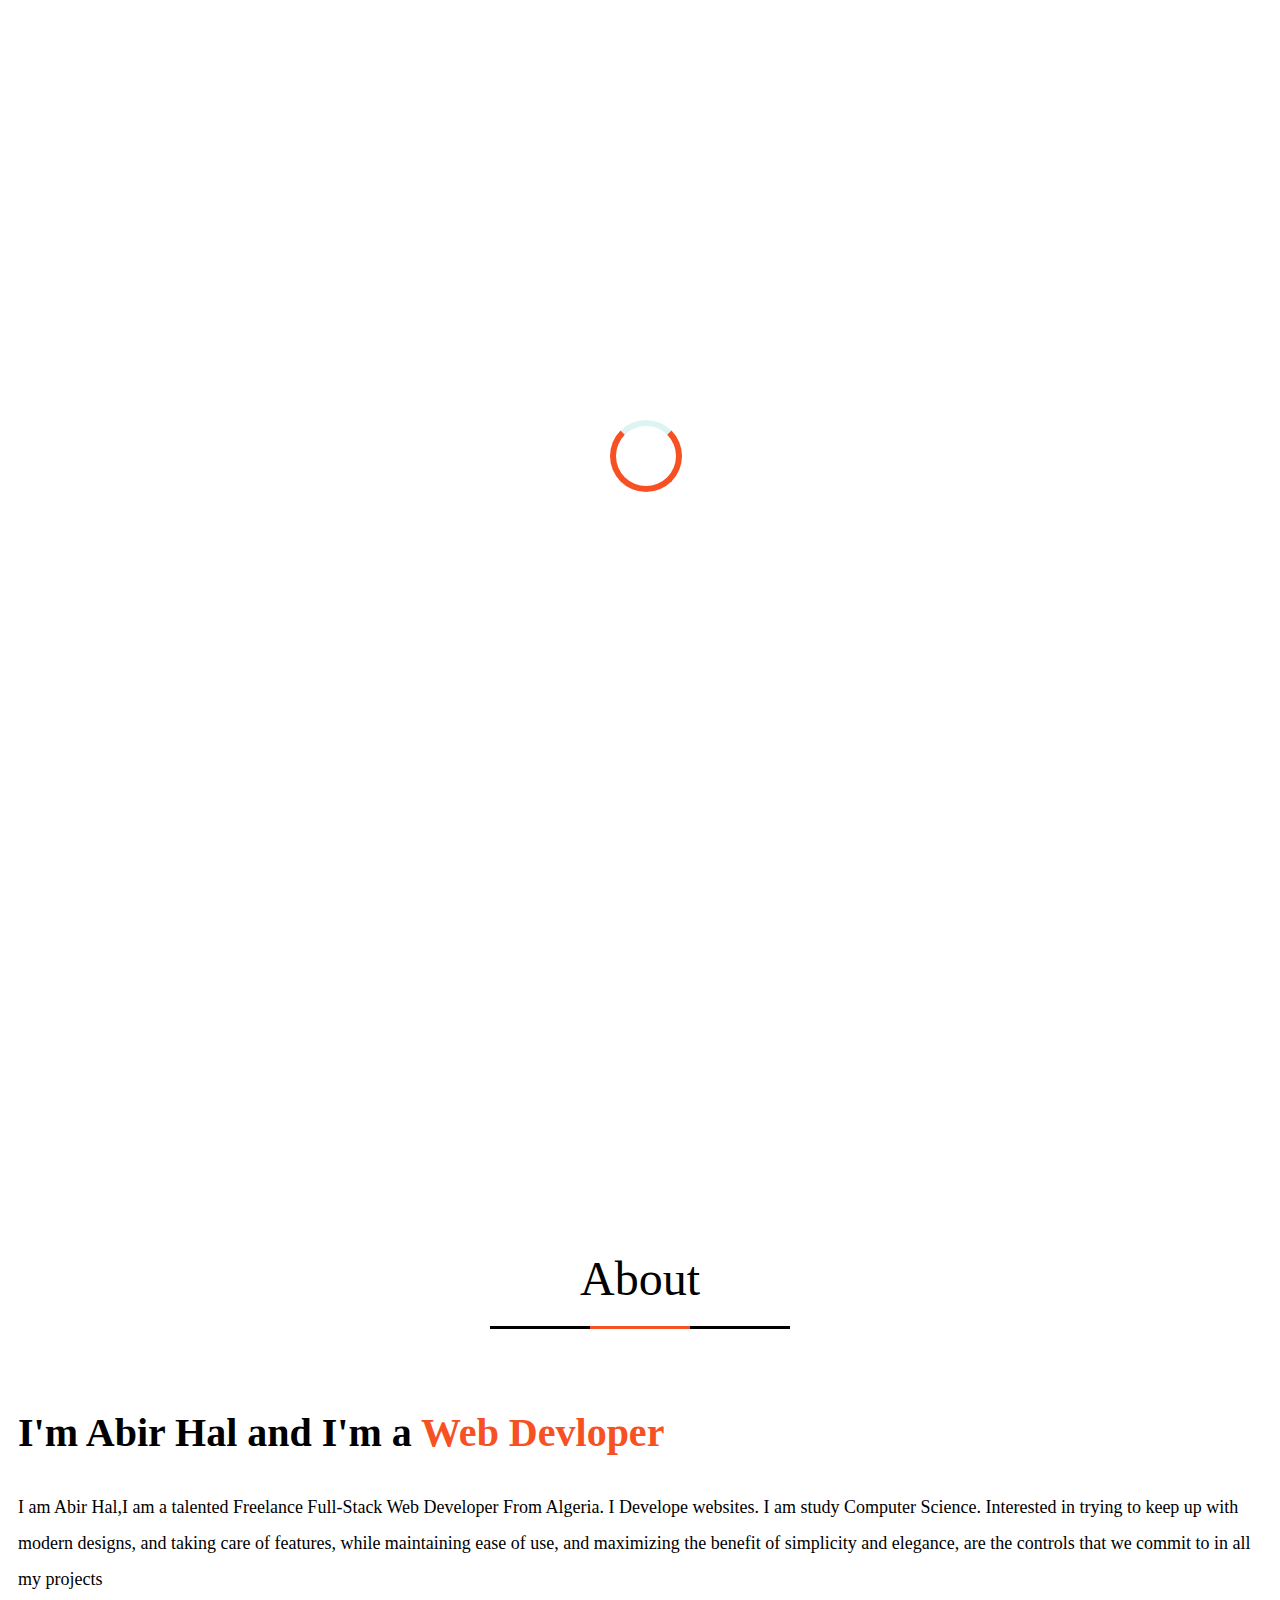
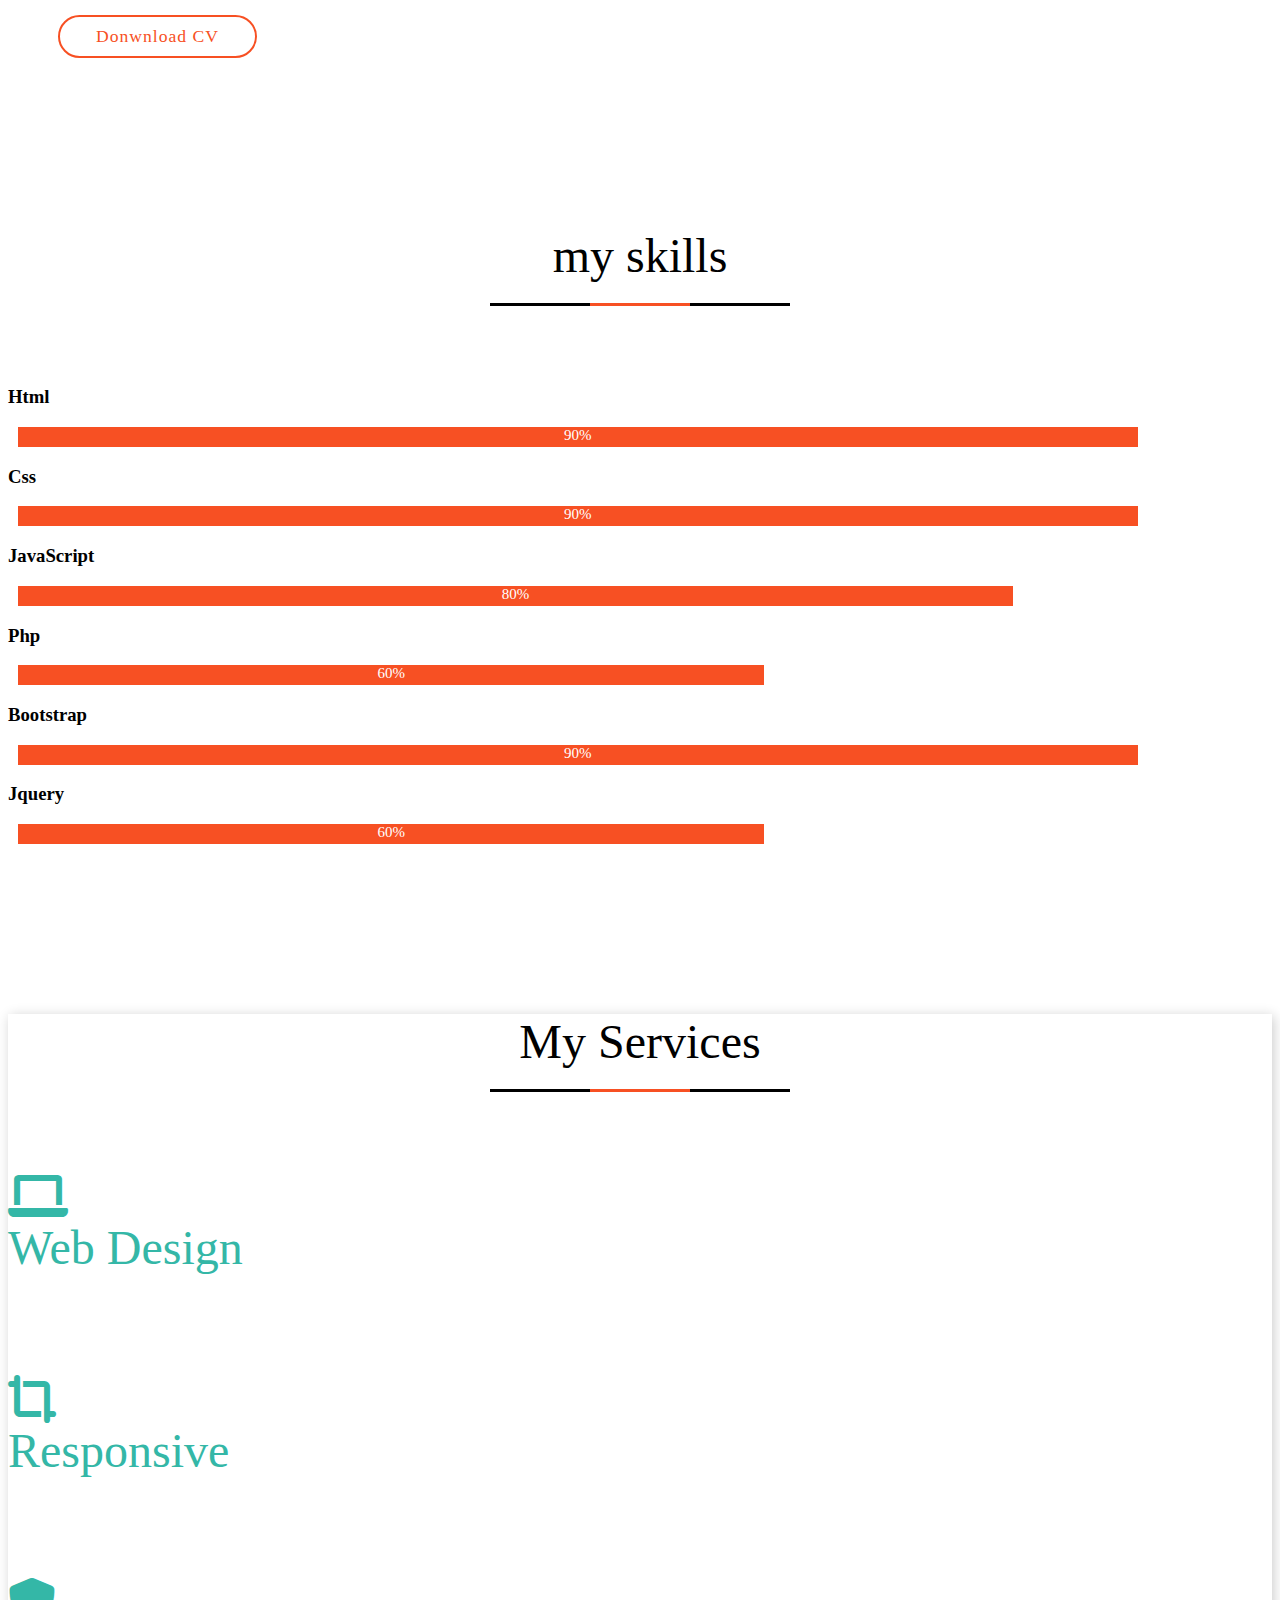
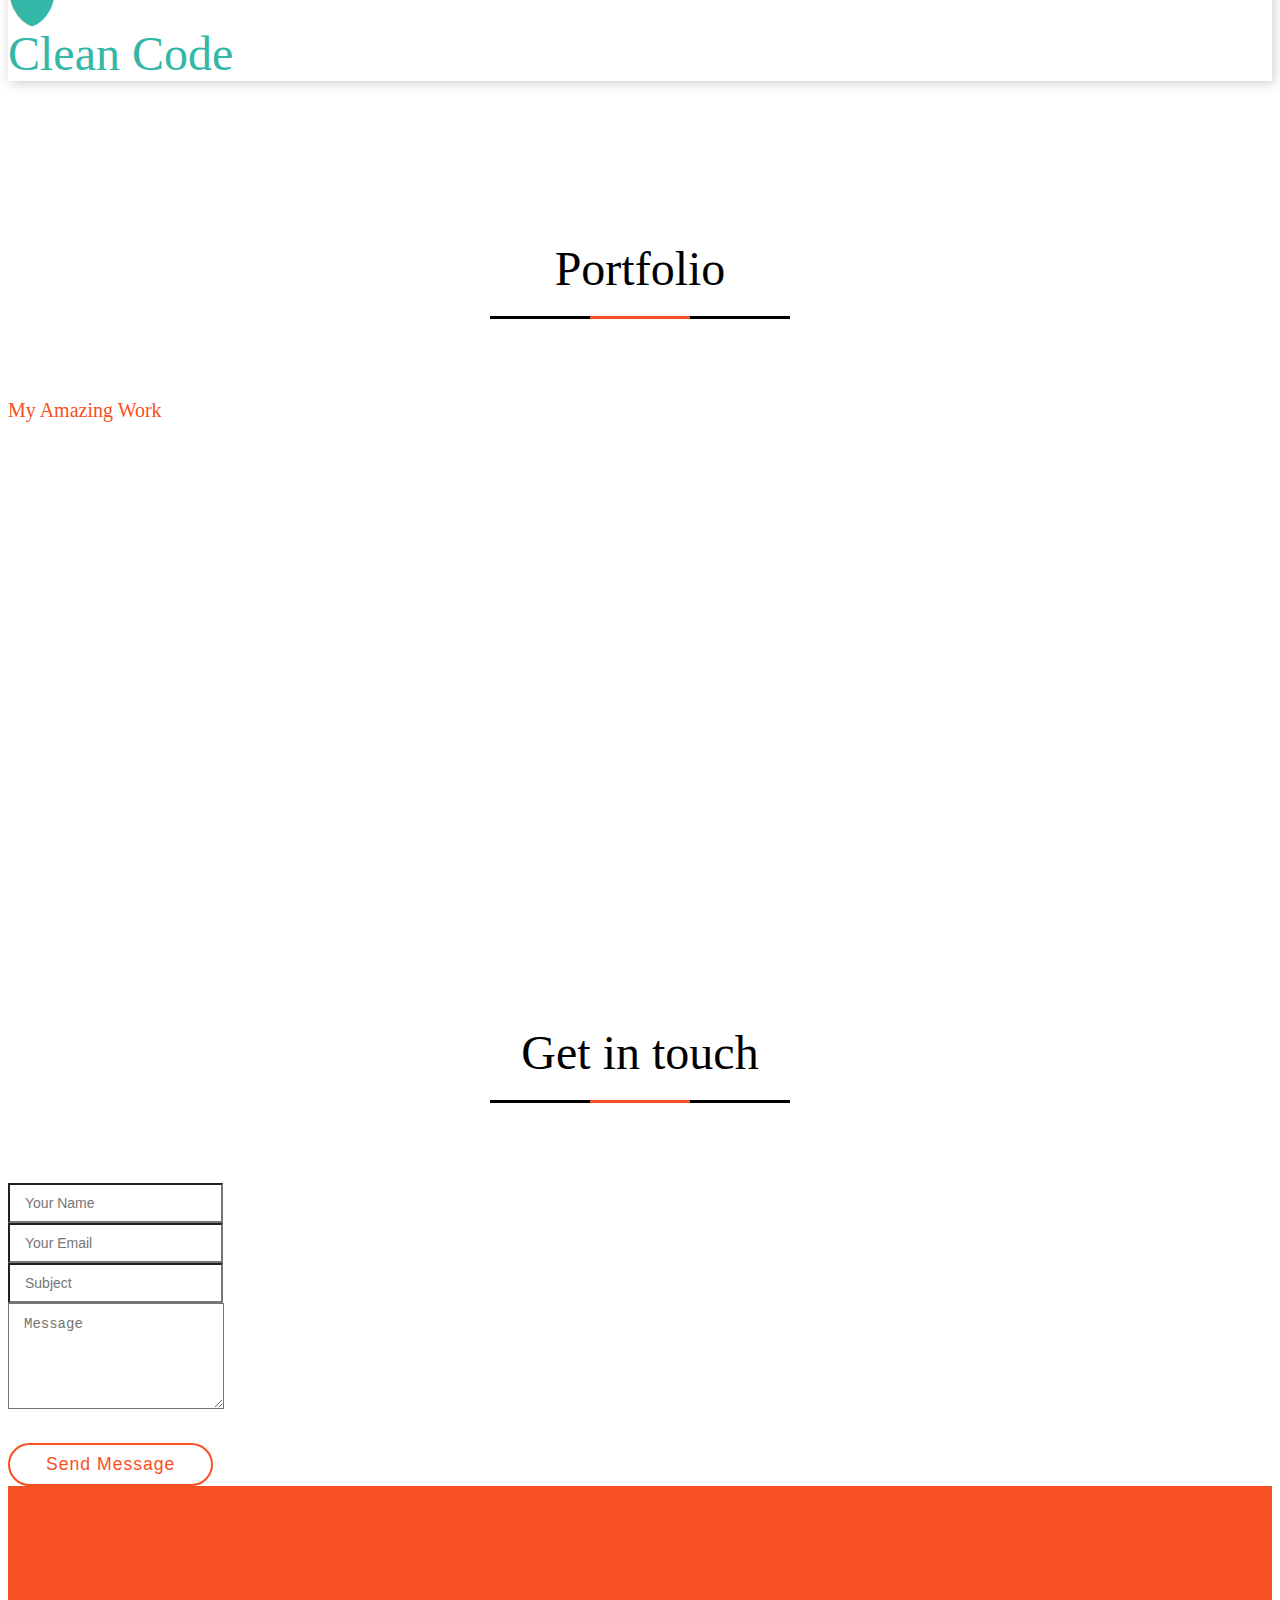
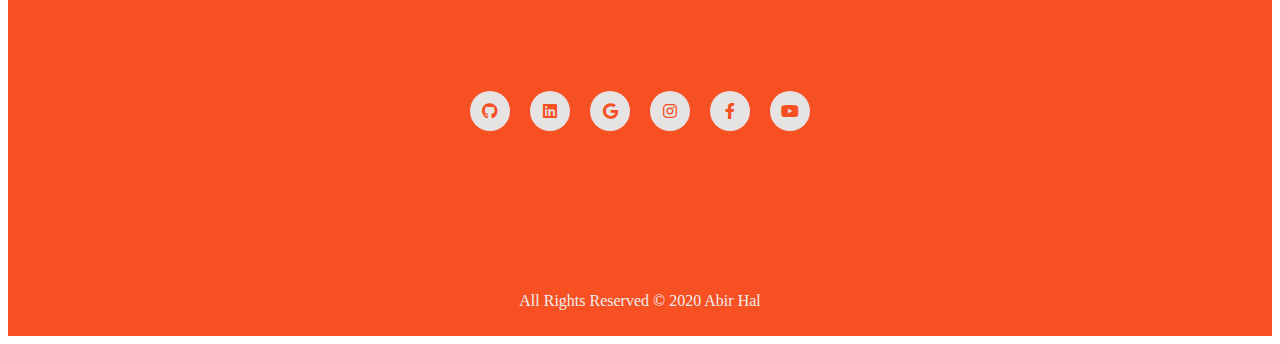
==== commit f74ea598: "Update index.html" ====
--- a/AbirHalPortfolio/index.html
+++ b/AbirHalPortfolio/index.html
@@ -24,7 +24,8 @@
     <link href="assets/vendor/swiper/swiper-bundle.min.css" rel="stylesheet">
 
   <link href="assets/vendor/glightbox/css/glightbox.min.css" rel="stylesheet">
-  
+    <link rel="stylesheet" href="https://cdnjs.cloudflare.com/ajax/libs/font-awesome/6.0.0/css/all.min.css">
+
   <script src="https://cdnjs.cloudflare.com/ajax/libs/typed.js/2.0.12/typed.min.js"></script>
 
 
@@ -73,13 +74,9 @@
   <section id="hero" class="d-flex align-items-center">
     <div class="container d-flex flex-column align-items-center" data-aos="zoom-in" data-aos-delay="100">
       <h1 class="text-1" >Hello, I'M Abir Hal</h1>
-      <div class="text-2" style=" font-size: 40px;
-      margin: 5px 10;
-      color: var(--main-color);"><span class="typing"></span> 
-      </div>
-      <div class="text-3" style=" font-size: 40px;
-      margin: 5px 10;
-      color: var(--main-color);"><span class="typing"></span></div>
+      <div class="text-2"><span class="typing"></span> 
+      </div>
+      <div class="text-3"><span class="typing"></span></div>
             <a  href="cv abir.pdf" target="_thapa" class=" hire">Hire Me</a>
     </div>
   </section><!-- End Hero -->
@@ -88,7 +85,7 @@
 
     <!-- ======= About Section ======= -->
  <!---Start Overview-->
-<div class="overview text-center about ">
+<div class="overview text-center about shadow p-3 mb-5 bg-white rounded">
     <div class="container">
         <h2 class="title">About</h2>
         <div class="line">
@@ -273,7 +270,7 @@
 
 
        <!-- ======= Contact Section ======= -->
-       <section id="contact" class="paralax-mf footer-paralax bg-image sect-mt4 route shadow p-3 mb-5 bg-white rounded" style="background-image: url(assets/img/overlay-bg.jpg)">
+       <section id="contact" class="paralax-mf footer-paralax bg-image sect-mt4 route shadow p-3 mb-5 bg-white rounded" >
         <div class="overlay-mf"></div>
         <div class="container">
           <div class="row">
@@ -328,6 +325,50 @@
           </div>
         </div>
       </section><!-- End Contact Section -->
+         
+<!-----------------------------footer--------------->
+
+
+<div class="footer" id="footer">
+  <div class="social-icons ">
+     
+
+    <a href="https://github.com/AbirHal"><i class="fa-brands fa-github"></i></a>
+    <a href="https://www.linkedin.com/in/abir-hal-3746b6203/"><i class="fa-brands fa-linkedin"></i></a>
+    <a href="mailto:abirhalouadji@gmail.com"><i class="fab fa-google"></i></a>
+    <a href="https://www.instagram.com/abir_hal/"><i class="fab fa-instagram"></i></a>
+
+    <a href="https://www.facebook.com/abir.hal.31"><i class="fab fa-facebook-f"></i></a>
+    <a href="https://www.youtube.com/channel/UC9qeIYa_VGFr15_C9kASqKQ"><i
+        class="fab fa-youtube"></i></a>
+
+
+
+  </div>
+  <p class="copyright">All Rights Reserved © 2020 Abir Hal</p>
+
+</div>
+
+  <a name="asfal"></a>
+
+
+  <div class=" overview " >
+    <div class="container">
+<div class="a-social-b">
+  <a href="https://github.com/AbirHal"><i class="fa-brands fa-github"></i></a>
+  <a href="https://www.linkedin.com/in/abir-hal-3746b6203/"><i class="fa-brands fa-linkedin"></i></a>
+  <a href="mailto:abirhalouadji@gmail.com"><i class="fab fa-google"></i></a>
+  <a href="https://www.instagram.com/abir_hal/"><i class="fab fa-instagram"></i></a>
+
+  <a href="https://www.facebook.com/abir.hal.31"><i class="fab fa-facebook-f"></i></a>
+  <a href="https://www.youtube.com/channel/UC9qeIYa_VGFr15_C9kASqKQ"><i
+      class="fab fa-youtube"></i></a>
+    
+    
+
+
+    </div></div></div>
+
   </main>
   <div id="preloader"></div>
   <a href="#" class="back-to-top d-flex align-items-center justify-content-center"><i class="bi bi-arrow-up-short"></i></a>
--- a/AbirHalPortfolio/assets/css/style.css
+++ b/AbirHalPortfolio/assets/css/style.css
@@ -1,9 +1,3 @@
-/**
-* Template Name: Kelly - v4.8.1
-* Template URL: https://bootstrapmade.com/kelly-free-bootstrap-cv-resume-html-template/
-* Author: BootstrapMade.com
-* License: https://bootstrapmade.com/license/
-*/
 
 /*--------------------------------------------------------------
 # General
@@ -60,7 +54,7 @@
   position: fixed;
   top: calc(50% - 30px);
   left: calc(50% - 30px);
-  border: 6px solid #34b7a7;
+  border: 6px solid var(--main-color);
   border-top-color: #dcf5f2;
   border-radius: 50%;
   width: 60px;
@@ -469,7 +463,7 @@
   background: transparent;
     border: 2px solid var(--main-color);
   margin-top: 30px;
-  color: #000;
+  color: var(--main-color);
   border-radius: 30px;
 
   letter-spacing: 1px;
@@ -499,15 +493,15 @@
 }
 
 
-#home .text-2 {
-  font-size: 100px;
+#hero .text-2 {
+  font-size: 40px;
   margin: 5px 10;
   color: var(--main-color);
   
 
 }
-#home .text-3 {
-  font-size: 100px;
+#hero .text-3 {
+  font-size: 40px;
   margin: 5px 10;
   color: var(--main-color);
 }
@@ -666,8 +660,8 @@
     }
 
    .about{   
-    box-shadow: 2px 2px 12px rgba(0, 0, 0, 0.2);
-/*
+padding:10px;
+     /*
     width: 100%;
     margin-bottom: 10%; 
         padding: 30px 18%;*/
@@ -1029,337 +1023,55 @@
   }
   
   
-
-
-/*--------------------------------------------------------------
-/*--------------------------------------------------------------
-
-/*--------------------------------------------------------------
-
-
-/*--------------------------------------------------------------
-# Facts
---------------------------------------------------------------*/
-.facts .counters span {
-  font-size: 48px;
-  display: block;
-  color: #34b7a7;
-}
-
-.facts .counters p {
-  padding: 0;
-  margin: 0 0 20px 0;
-  font-family: "Raleway", sans-serif;
-  font-size: 14px;
-}
-
-
-/*--------------------------------------------------------------*/
-.resume .resume-title {
-  font-size: 26px;
-  font-weight: 400;
-  margin-top: 20px;
-  margin-bottom: 20px;
-  color: #222222;
-}
-
-.resume .resume-item {
-  padding: 0 0 20px 20px;
-  margin-top: -2px;
-  border-left: 2px solid #34b7a7;
-  position: relative;
-}
-
-.resume .resume-item h4 {
-  line-height: 18px;
-  font-size: 18px;
-  font-weight: 600;
-  font-family: "Poppins", sans-serif;
-  color: #1d685f;
-  margin-bottom: 10px;
-}
-
-.resume .resume-item h5 {
-  font-size: 16px;
-  background: #effbf9;
-  padding: 5px 15px;
-  display: inline-block;
-  font-weight: 600;
-  margin-bottom: 10px;
-  color: #34b7a7;
-}
-
-.resume .resume-item ul {
-  padding-left: 20px;
-}
-
-.resume .resume-item ul li {
-  padding-bottom: 10px;
-}
-
-.resume .resume-item:last-child {
-  padding-bottom: 0;
-}
-
-.resume .resume-item::before {
-  content: "";
-  position: absolute;
-  width: 16px;
-  height: 16px;
-  border-radius: 50px;
-  left: -9px;
-  top: 0;
-  background: #fff;
-  border: 2px solid #34b7a7;
-}
-
-/*--------------------------------------------------------------
-# Portfolio
---------------------------------------------------------------*/
-.portfolio .portfolio-item {
-  margin-bottom: 30px;
-}
-
-.portfolio #portfolio-flters {
-  padding: 0;
-  margin: 0 auto 20px auto;
-  list-style: none;
-  text-align: center;
-}
-
-.portfolio #portfolio-flters li {
-  cursor: pointer;
-  display: inline-block;
-  padding: 8px 16px 10px 16px;
-  font-size: 13px;
-  font-weight: 500;
-  line-height: 1;
-  text-transform: uppercase;
-  color: #444444;
-  margin-bottom: 5px;
-  transition: all 0.3s ease-in-out;
-  border-radius: 50px;
-}
-
-.portfolio #portfolio-flters li:hover,
-.portfolio #portfolio-flters li.filter-active {
-  color: #fff;
-  background: #34b7a7;
-}
-
-.portfolio #portfolio-flters li:last-child {
-  margin-right: 0;
-}
-
-.portfolio .portfolio-wrap {
-  transition: 0.3s;
-  position: relative;
-  overflow: hidden;
-  z-index: 1;
-  background: rgba(34, 34, 34, 0.6);
-}
-
-.portfolio .portfolio-wrap::before {
-  content: "";
-  background: rgba(34, 34, 34, 0.6);
-  position: absolute;
-  left: 0;
-  right: 0;
-  top: 0;
-  bottom: 0;
-  transition: all ease-in-out 0.3s;
-  z-index: 2;
-  opacity: 0;
-}
-
-.portfolio .portfolio-wrap img {
-  transition: all ease-in-out 0.3s;
-}
-
-.portfolio .portfolio-wrap .portfolio-info {
-  opacity: 0;
-  position: absolute;
-  top: 0;
-  left: 0;
-  right: 0;
-  bottom: 0;
-  z-index: 3;
-  transition: all ease-in-out 0.3s;
-  display: flex;
-  flex-direction: column;
-  justify-content: flex-end;
-  align-items: flex-start;
-  padding: 20px;
-}
-
-.portfolio .portfolio-wrap .portfolio-info h4 {
-  font-size: 20px;
-  color: #fff;
-  font-weight: 600;
-}
-
-.portfolio .portfolio-wrap .portfolio-info p {
-  color: rgba(255, 255, 255, 0.7);
-  font-size: 14px;
-  text-transform: uppercase;
-  padding: 0;
-  margin: 0;
-  font-style: italic;
-}
-
-.portfolio .portfolio-wrap .portfolio-links {
-  text-align: center;
-  z-index: 4;
-}
-
-.portfolio .portfolio-wrap .portfolio-links a {
-  color: #fff;
-  margin: 0 5px 0 0;
-  font-size: 28px;
-  display: inline-block;
-  transition: 0.3s;
-}
-
-.portfolio .portfolio-wrap .portfolio-links a:hover {
-  color: #78d9cd;
-}
-
-.portfolio .portfolio-wrap:hover::before {
-  opacity: 1;
-}
-
-.portfolio .portfolio-wrap:hover img {
-  transform: scale(1.2);
-}
-
-.portfolio .portfolio-wrap:hover .portfolio-info {
-  opacity: 1;
-}
-
-/*--------------------------------------------------------------
-# Portfolio Details
---------------------------------------------------------------*/
-.portfolio-details {
-  padding-top: 0;
-}
-
-.portfolio-details .portfolio-details-slider img {
-  width: 100%;
-}
-
-.portfolio-details .portfolio-details-slider .swiper-pagination {
-  margin-top: 20px;
-  position: relative;
-}
-
-.portfolio-details .portfolio-details-slider .swiper-pagination .swiper-pagination-bullet {
-  width: 12px;
-  height: 12px;
-  background-color: #fff;
-  opacity: 1;
-  border: 1px solid #34b7a7;
-}
-
-.portfolio-details .portfolio-details-slider .swiper-pagination .swiper-pagination-bullet-active {
-  background-color: #34b7a7;
-}
-
-.portfolio-details .portfolio-info {
-  padding: 30px;
-  box-shadow: 0px 0 30px rgba(34, 34, 34, 0.08);
-}
-
-.portfolio-details .portfolio-info h3 {
-  font-size: 22px;
-  font-weight: 700;
-  margin-bottom: 20px;
-  padding-bottom: 20px;
-  border-bottom: 1px solid #eee;
-}
-
-.portfolio-details .portfolio-info ul {
-  list-style: none;
-  padding: 0;
-  font-size: 15px;
-}
-
-.portfolio-details .portfolio-info ul li+li {
-  margin-top: 10px;
-}
-
-.portfolio-details .portfolio-description {
-  padding-top: 30px;
-}
-
-.portfolio-details .portfolio-description h2 {
-  font-size: 26px;
-  font-weight: 700;
-  margin-bottom: 20px;
-}
-
-.portfolio-details .portfolio-description p {
-  padding: 0;
-}
-
 /*--------------------------------------------------------------
 # Contact
 --------------------------------------------------------------*/
-.contact .info {
-  width: 100%;
-  background: #fff;
-}
-
-.contact .info i {
-  font-size: 20px;
-  color: #34b7a7;
-  float: left;
-  width: 44px;
-  height: 44px;
-  background: #effbf9;
-  display: flex;
-  justify-content: center;
-  align-items: center;
-  border-radius: 50px;
-  transition: all 0.3s ease-in-out;
-}
-
-.contact .info h4 {
-  padding: 0 0 0 60px;
-  font-size: 22px;
-  font-weight: 600;
-  margin-bottom: 5px;
-  color: #222222;
-}
-
-.contact .info p {
-  padding: 0 0 0 60px;
-  margin-bottom: 0;
-  font-size: 14px;
-  color: #555555;
-}
-
-.contact .info .email,
-.contact .info .phone {
-  margin-top: 40px;
-}
-
-.contact .info .email:hover i,
-.contact .info .address:hover i,
-.contact .info .phone:hover i {
-  background: #34b7a7;
-  color: #fff;
-}
-
-.contact .php-email-form {
-  width: 100%;
-  background: #fff;
-}
-
-.contact .php-email-form .form-group {
-  padding-bottom: 8px;
-}
-
-.contact .php-email-form .error-message {
+
+ .contact-mf .title{
+       
+  font-size: var(--h2-font);
+ text-align: center;
+ font-weight: 500;
+/* padding-bottom: 20;
+ margin-bottom: 60px;*/
+margin: auto;
+
+
+
+
+}
+.title-dark{
+color: #fff;
+}
+.contact-mf .line {
+  margin: auto;
+  height: 3px;
+  background-color: #000;
+  width: 300px;
+ margin-top: 20px;
+  margin-bottom: 80px}
+ .contact-mf  .line .line1 {
+      margin: auto;
+      width: 100px;
+      background-color: var(--main-color);
+      height: 100%;
+  }
+.footer-paralax {
+  padding: 4rem 0 0 0;
+}
+
+.contact-mf {
+  margin-top: 4rem;
+}
+
+@media (min-width: 767px) {
+  .contact-mf .box-pl2 {
+    margin-top: 3rem;
+    padding-left: 0rem;
+  }
+}
+
+.php-email-form .error-message {
   display: none;
   color: #fff;
   background: #ed3c0d;
@@ -1368,7 +1080,7 @@
   font-weight: 600;
 }
 
-.contact .php-email-form .sent-message {
+.php-email-form .sent-message {
   display: none;
   color: #fff;
   background: #18d26e;
@@ -1377,57 +1089,66 @@
   font-weight: 600;
 }
 
-.contact .php-email-form .loading {
+.php-email-form .loading {
   display: none;
   background: #fff;
   text-align: center;
   padding: 15px;
 }
 
-.contact .php-email-form .loading:before {
+.php-email-form .loading:before {
   content: "";
   display: inline-block;
   border-radius: 50%;
   width: 24px;
   height: 24px;
   margin: 0 10px -6px 0;
-  border: 3px solid #18d26e;
+  border: 3px solid var(--main-color);
   border-top-color: #eee;
   -webkit-animation: animate-loading 1s linear infinite;
   animation: animate-loading 1s linear infinite;
 }
 
-.contact .php-email-form input,
-.contact .php-email-form textarea {
-  border-radius: 4px;
+.php-email-form input,
+.php-email-form textarea {
+  border-radius: 0;
   box-shadow: none;
   font-size: 14px;
 }
 
-.contact .php-email-form input:focus,
-.contact .php-email-form textarea:focus {
-  border-color: #34b7a7;
-}
-
-.contact .php-email-form input {
-  height: 44px;
-}
-
-.contact .php-email-form textarea {
-  padding: 10px 12px;
-}
-
-.contact .php-email-form button[type=submit] {
-  background: #34b7a7;
-  border: 0;
-  padding: 10px 30px 12px 30px;
-  color: #fff;
-  transition: 0.4s;
-  border-radius: 50px;
-}
-
-.contact .php-email-form button[type=submit]:hover {
-  background: #3dc8b7;
+.php-email-form input:focus,
+.php-email-form textarea:focus {
+  border-color: var(--main-color);
+}
+
+.php-email-form input {
+  padding: 10px 15px;
+}
+
+.php-email-form textarea {
+  padding: 12px 15px;
+  margin-bottom: 0;
+}
+
+.php-email-form button[type=submit] {
+ 
+  display: inline-block;
+  padding: 9px 36px;
+  background: transparent;
+  border: 2px solid var(--main-color);
+  margin-top: 30px;
+  color: var(--main-color);
+  border-radius: 30px;
+  letter-spacing: 1px;
+  font-size: var(--p-font);
+  font-weight: 500;
+  transition: all 0.5s ease 0s;
+
+}
+
+.php-email-form button[type=submit]:hover {
+  background: var(--main-color);
+  color: #FFF;
 }
 
 @-webkit-keyframes animate-loading {
@@ -1453,19 +1174,126 @@
 /*--------------------------------------------------------------
 # Footer
 --------------------------------------------------------------*/
-#footer {
-  background: #e9e8e6;
-  padding: 30px 0;
-  color: #222222;
-  font-size: 14px;
-  text-align: center;
-}
-
-#footer .credits {
-  padding-top: 5px;
-  font-size: 13px;
-}
-
-#footer .credits a {
-  color: #34b7a7;
-}
+
+/********footer**********/
+
+
+.footer {
+  height: 50vh;
+  background-color: var(--main-color);
+  display: flex;
+  flex-direction: column;
+  justify-content: center;
+  align-items: center;
+  position: relative;
+  width: 100%;
+  left: 0;
+}
+.footer p{
+  
+    position: absolute;
+    left: 50%;
+    bottom: 10px;
+    transform: translateX(-50%);
+
+}
+.footer-dark p{
+  
+  position: absolute;
+  left: 50%;
+  bottom: 10px;
+  transform: translateX(-50%);
+
+}
+
+
+.footer-dark {
+  height: 50vh;
+ 
+  background-color: #000;
+display: flex;
+ flex-direction: column;
+  justify-content: center;
+  align-items: center;
+  position: relative;
+  color: #fff;
+  width: 100%;
+  left: 0;
+  
+
+ 
+ 
+}
+ .social-icons a{
+width: 40px;
+  height: 40px;
+  display: flex;
+  justify-content: center;
+  align-items: center;
+  background-color: #e6e3e3;
+ margin: 20px 10px;
+ border-radius: 50%;
+ color:  var(--main-color);
+ text-decoration: none;
+}
+ .social-icons{
+  display: flex;
+}
+.a-social-b a:hover{
+  background-color:  var(--main-color);
+  box-shadow: 2px 2px 12px rgba(0,0,0,0.2);
+  transition: all ease 0.5s;
+  color: white;
+}
+
+.a-social-b a:hover i{
+  color: white;
+  transition: all ease 0.5s;
+  text-decoration: none;
+  }
+  .a-social-b{
+    position: fixed;
+    top: 50%;
+    right: 0px;
+    transform: translateY(-50%);
+    background-color: #FFF;
+    }
+    .a-social-b a{
+      display: flex;
+      justify-content: center;
+     align-items: center;
+      width: 50px;
+      height: 50px;
+      padding: 0px;
+      margin: 0px;
+      line-height: 0px;
+      border: 1px solid #cbcbcb;
+      box-shadow: 2px 2px 12px rgba(0,0,0,0.2);
+      text-decoration: none;
+      
+  }
+  
+  .social-dark{
+      background-color: #000;
+  }
+  .a-social-b i{
+    color:  var(--main-color);
+    font-size: 20px;
+}
+.copyright{
+  color: #eee;
+}
+
+/*--------------------------------------------------------------
+/*----------------------------RESPONSIVE----------------------------------
+
+/*--------------------------------------------------------------
+
+@media (max-width: 530px){
+  #hero .text-2{
+    
+    font-size: 30px;
+    margin: 5px 10;
+    color: var(--main-color);
+}
+}
